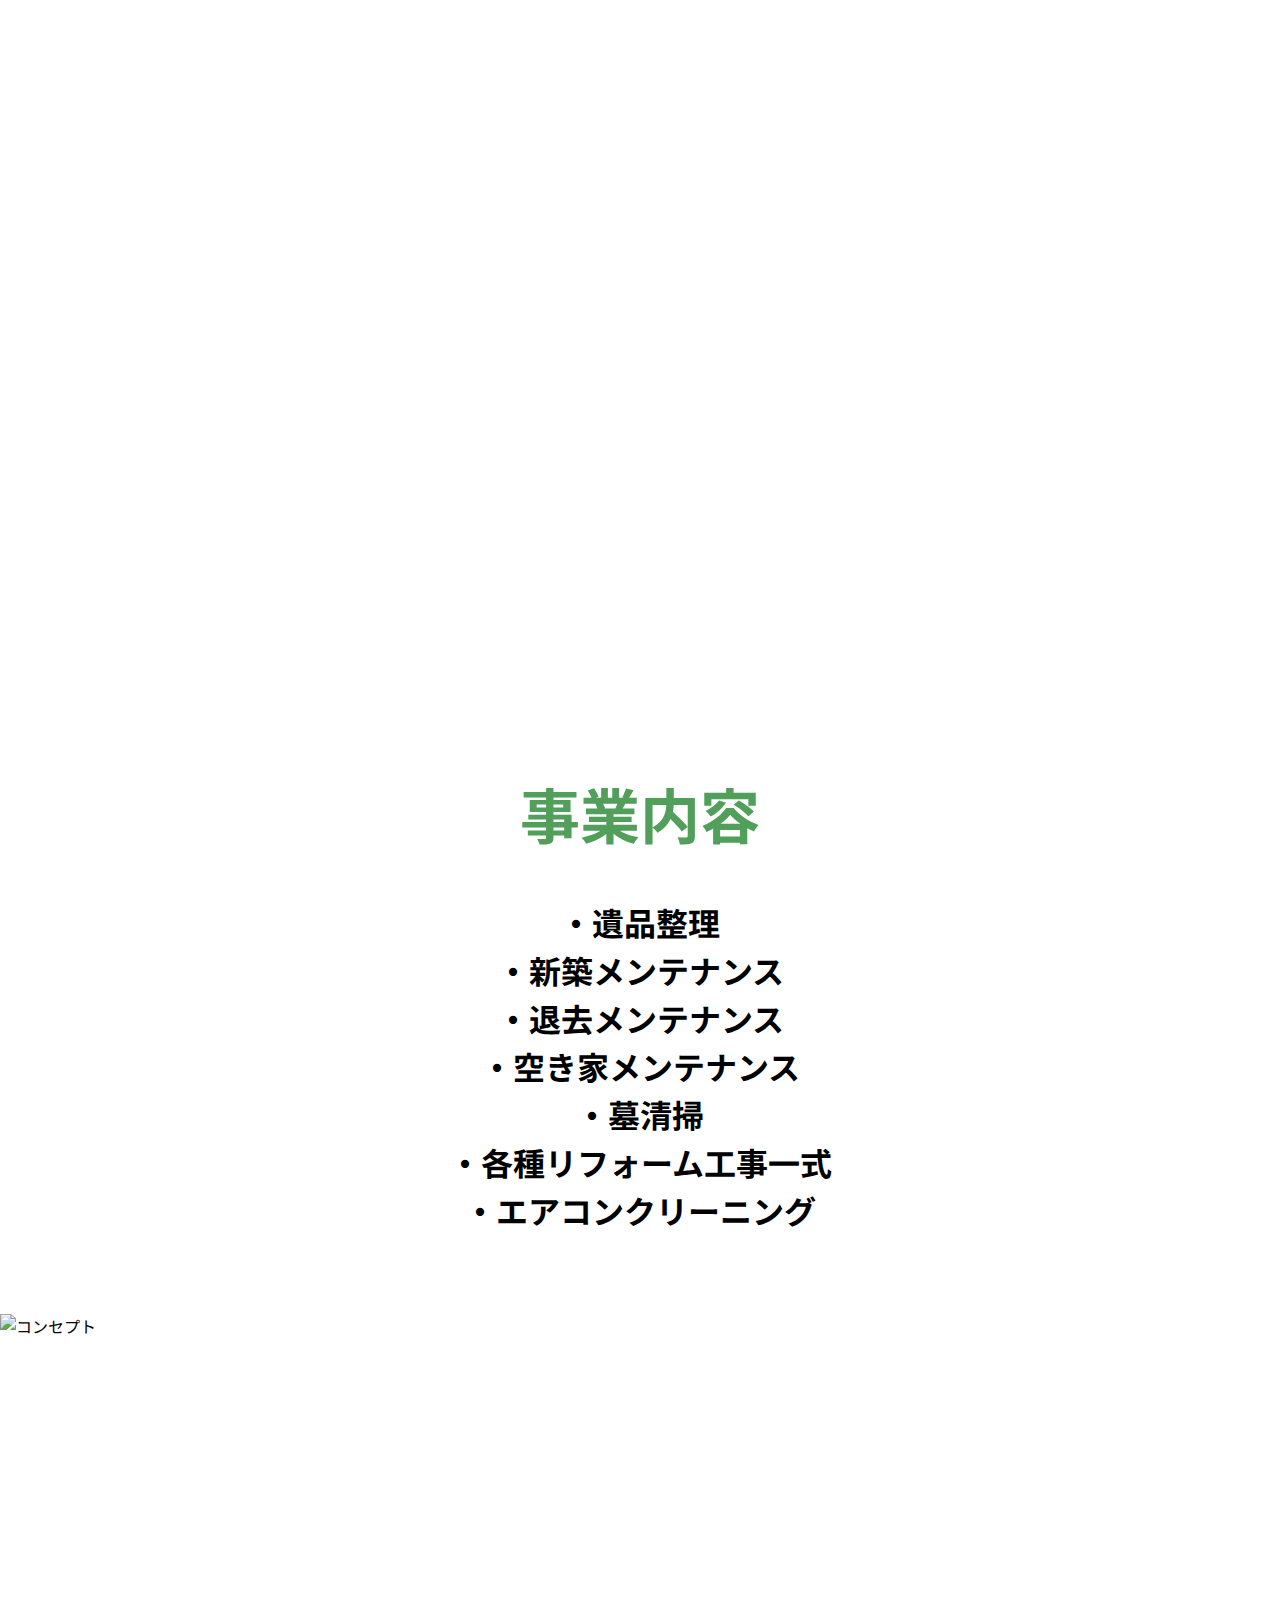
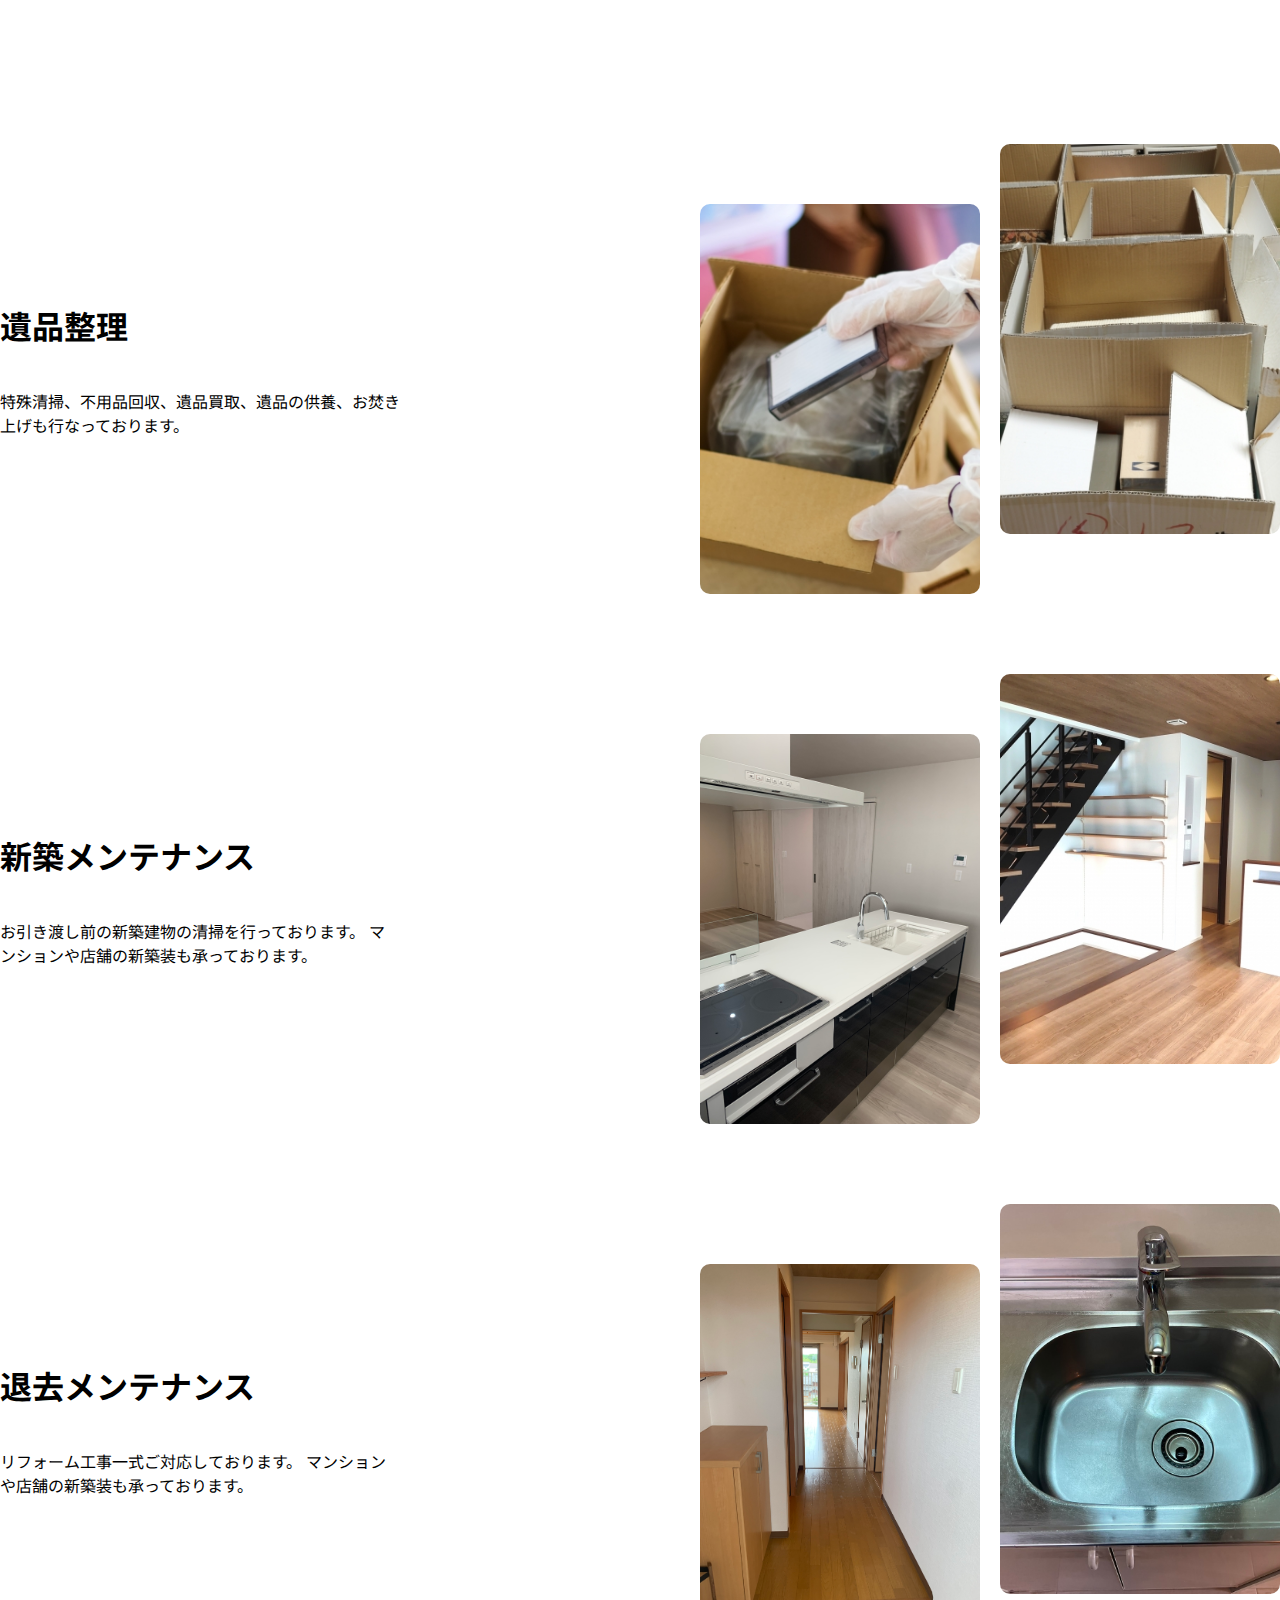
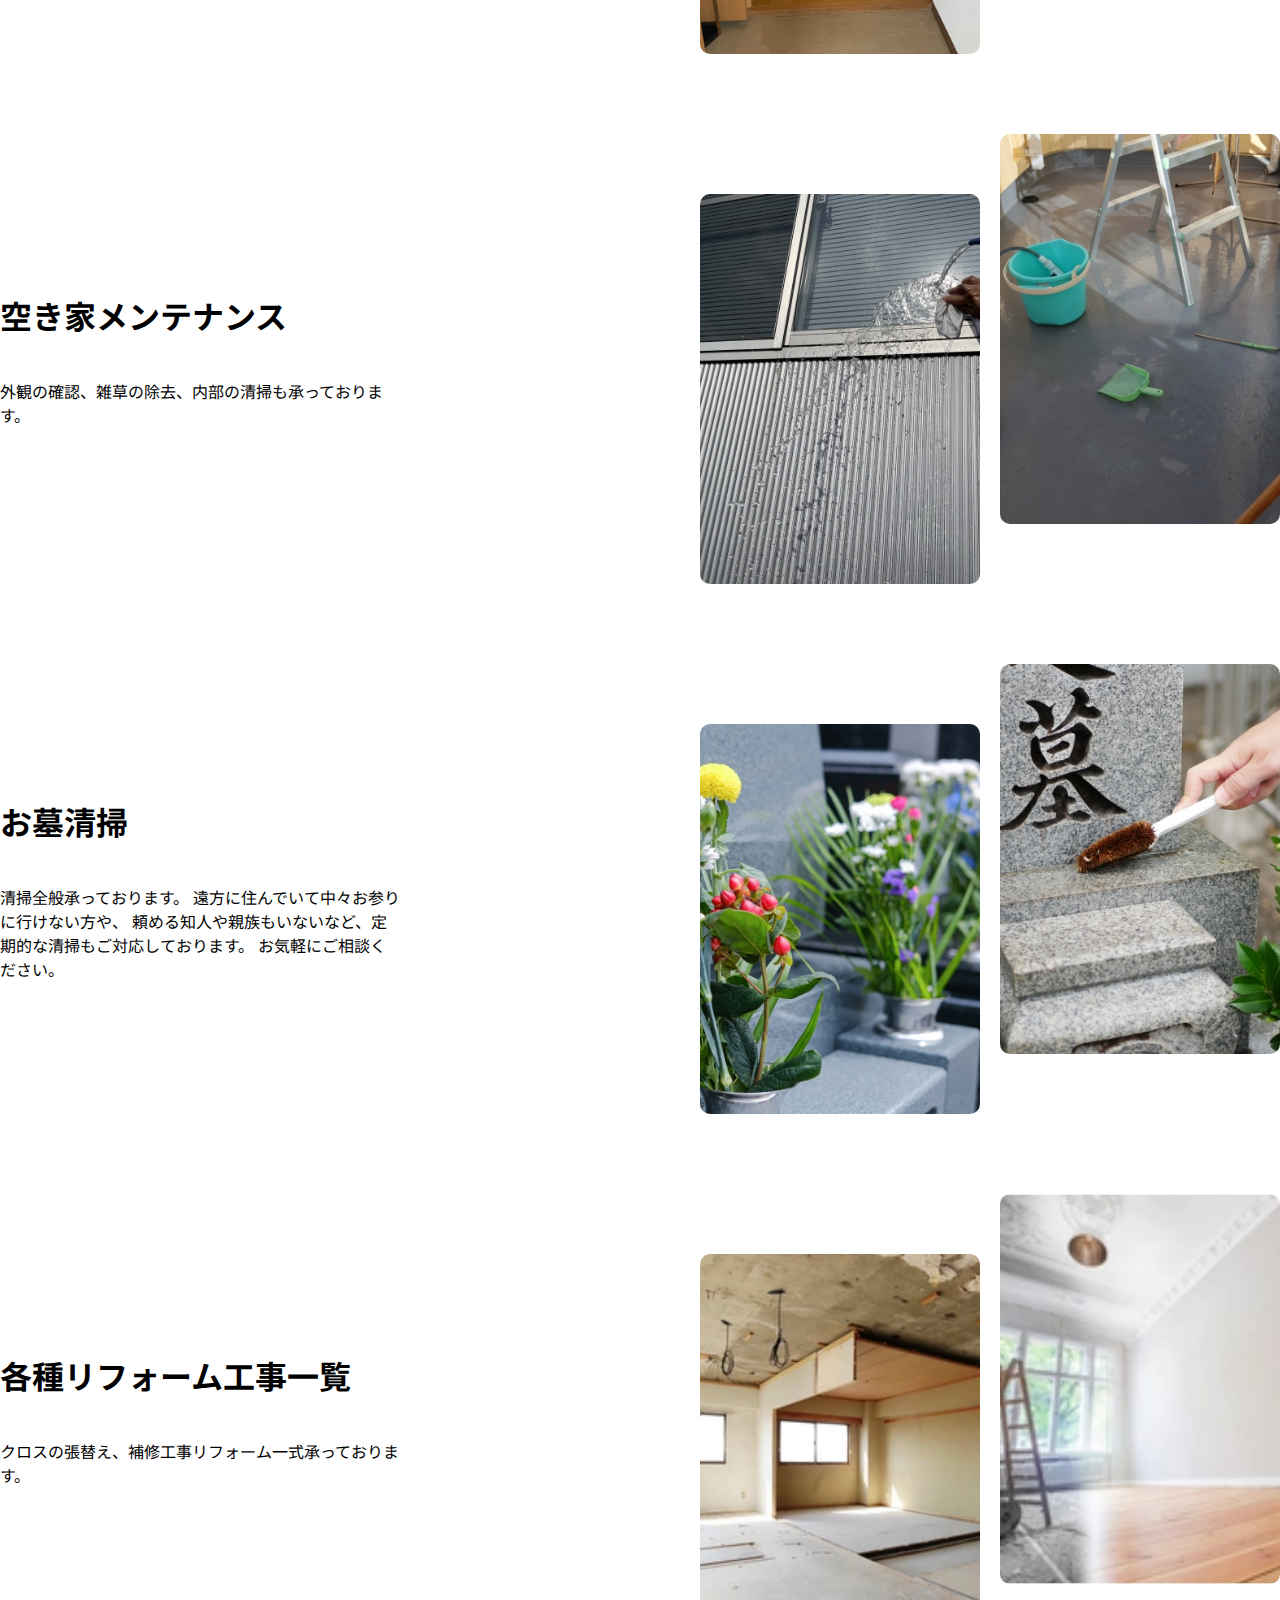
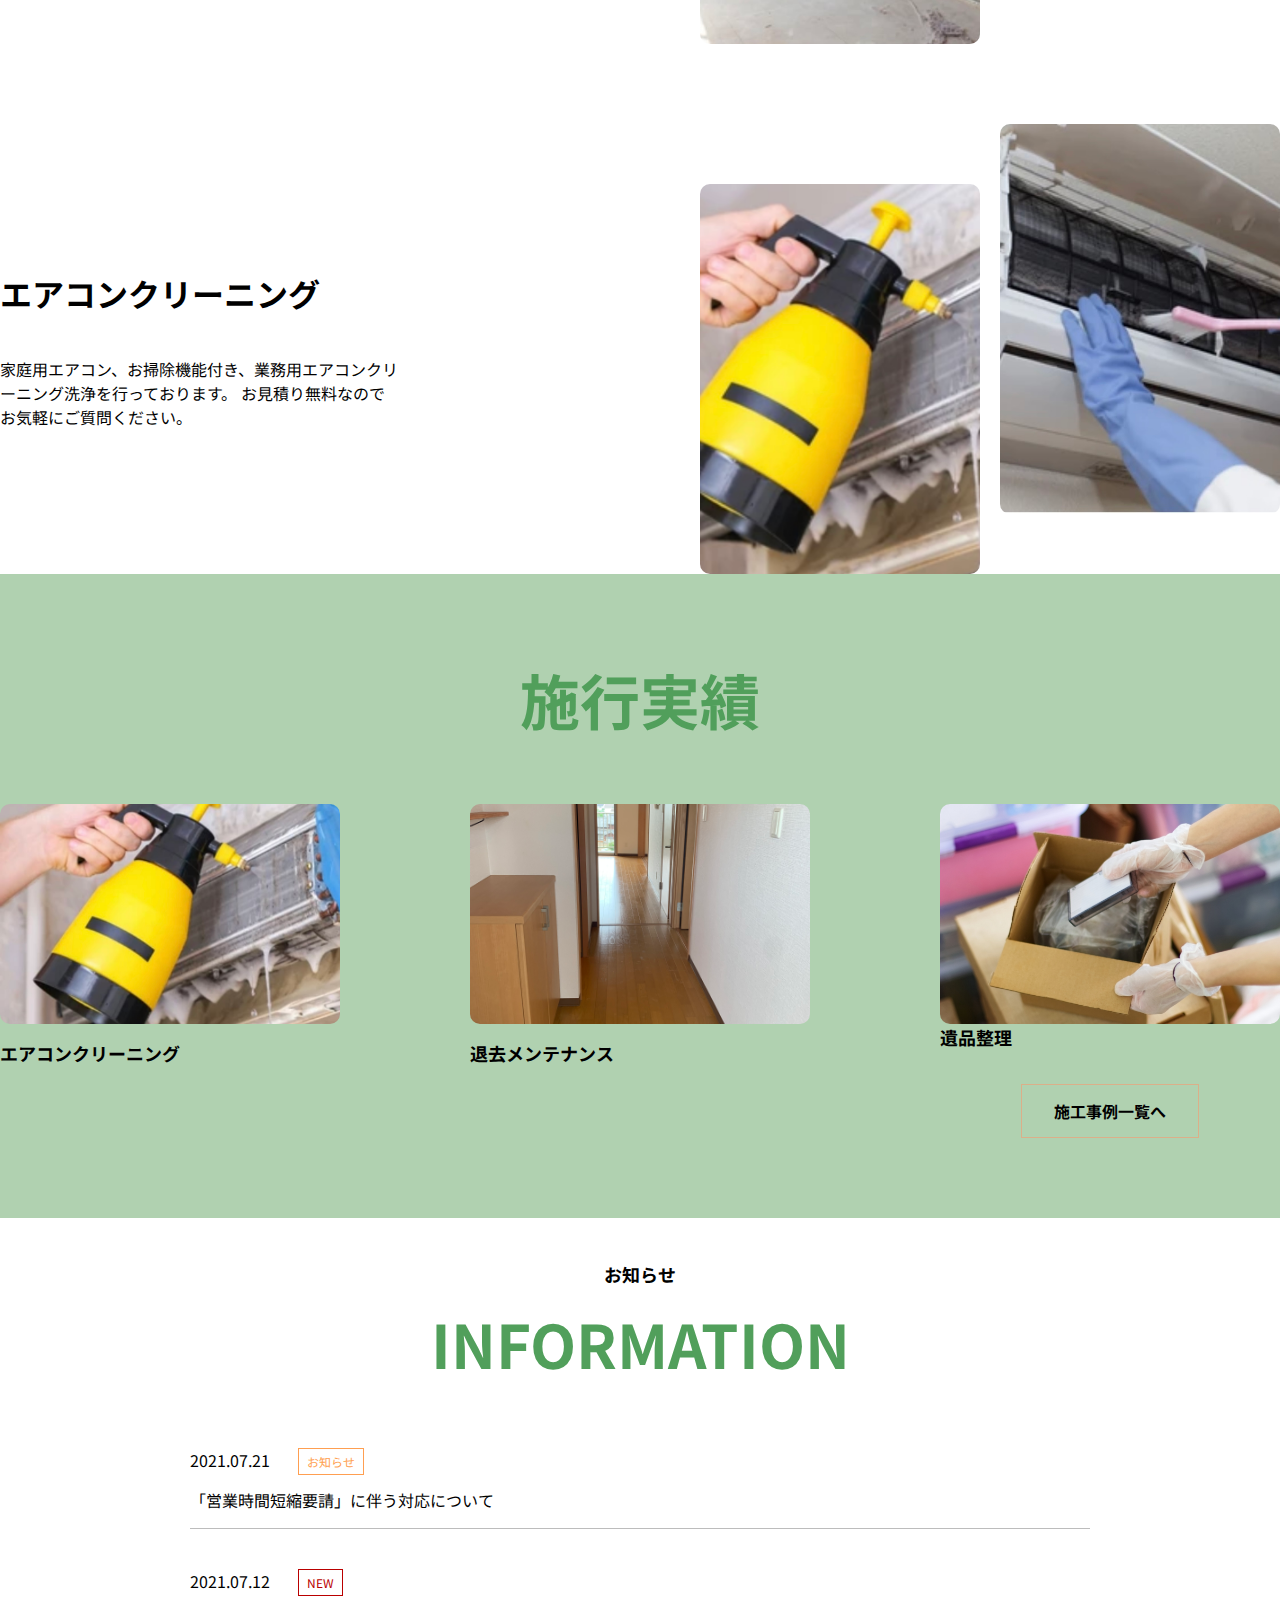
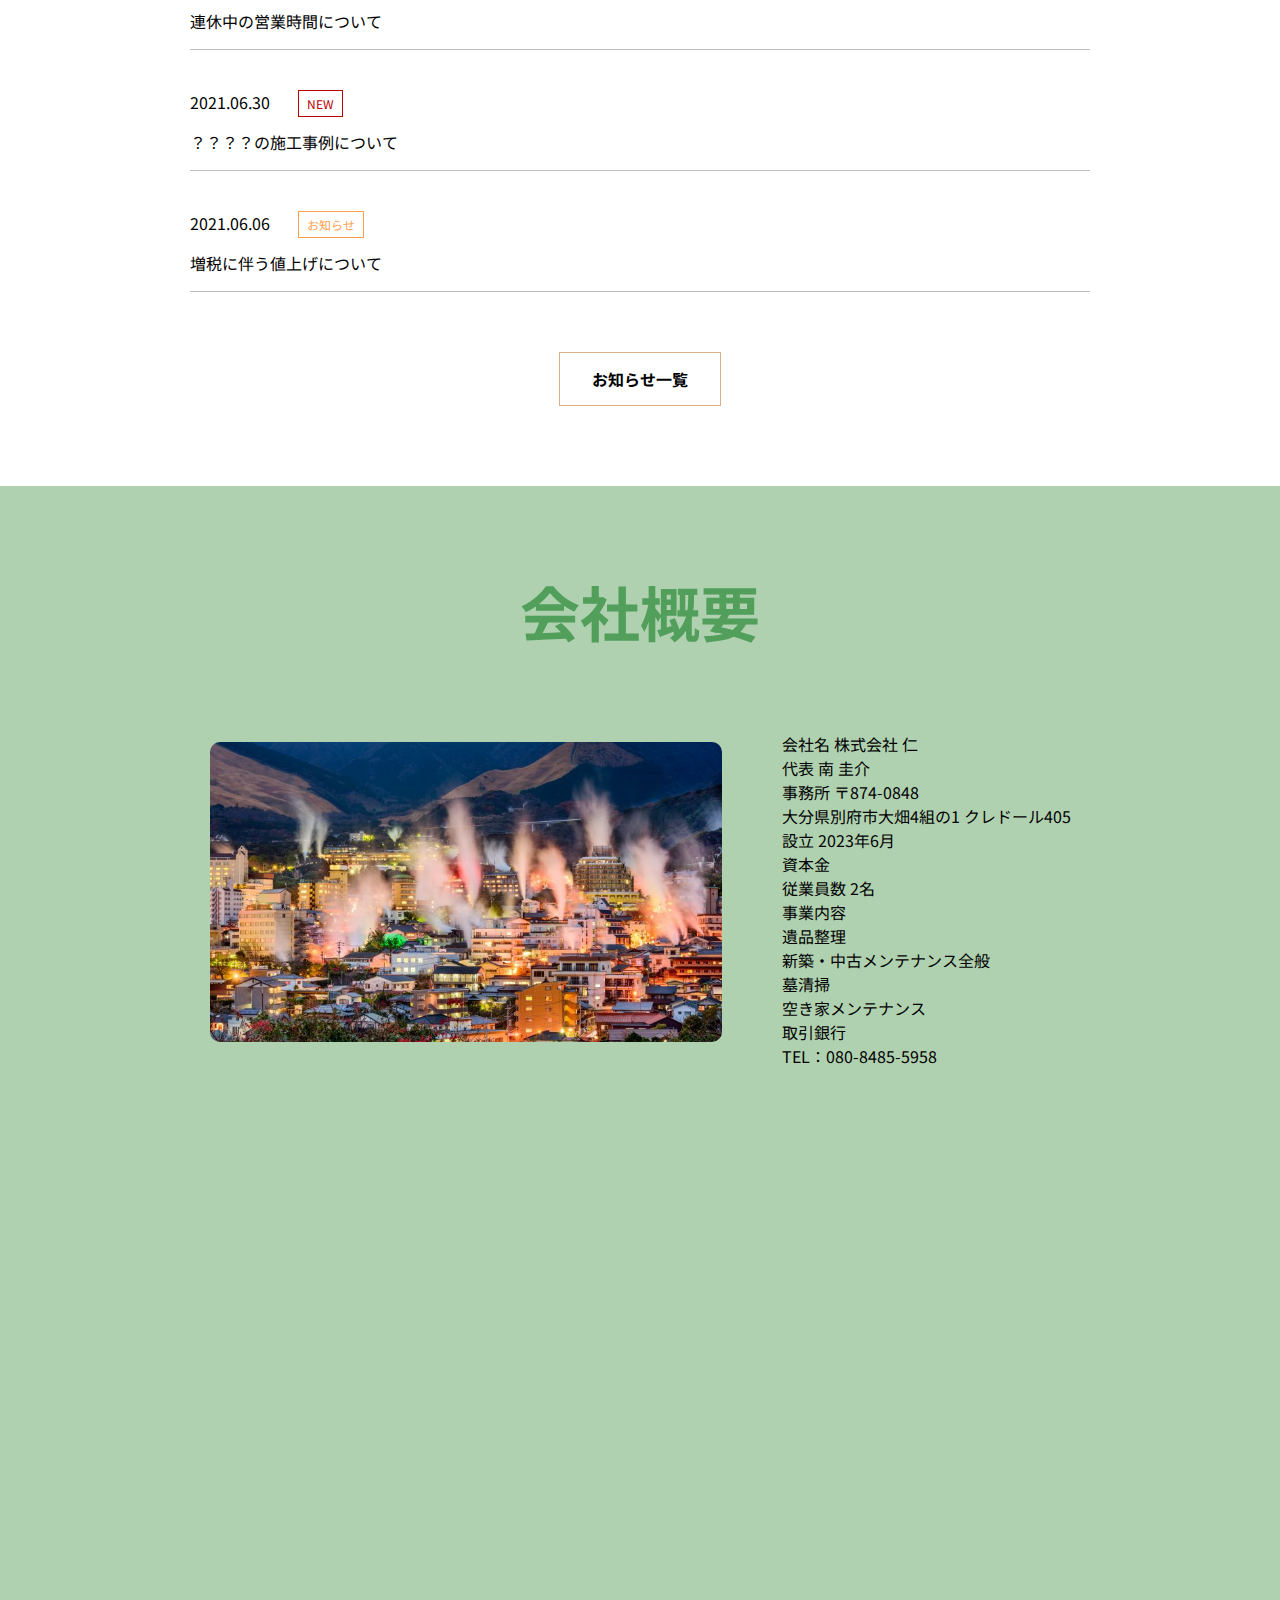
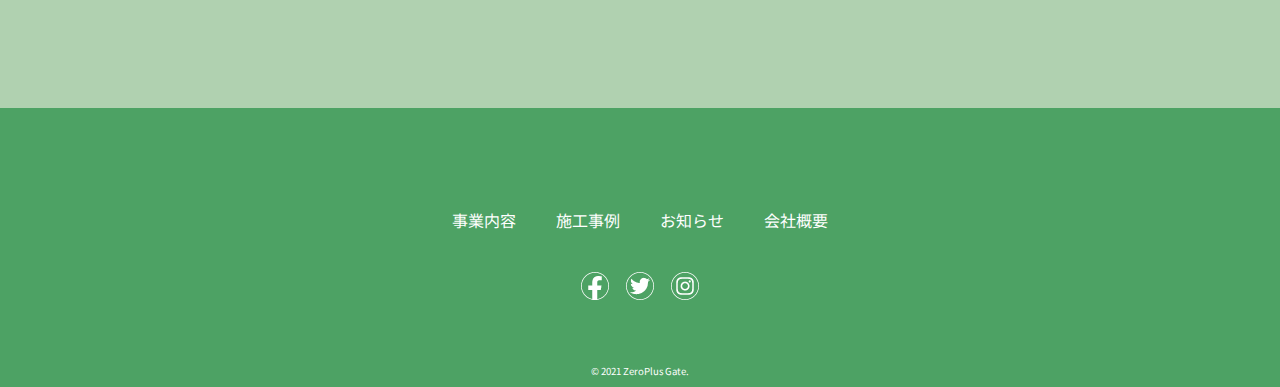
==== src/index.html @ fc3b7379 "Add files via upload" ====
<!DOCTYPE html>
<html lang="ja">
<head>
    <meta charset="UTF-8">
    <title>鷲司さん | HP</title>
    <meta name="description" content="HPnotataki">
    <link rel="stylesheet" href="css/reset.css">
    <link rel="preconnect" href="https://fonts.googleapis.com">
<link rel="preconnect" href="https://fonts.gstatic.com" crossorigin>
<link href="https://fonts.googleapis.com/css2?family=Noto+Sans+JP:wght@400;700&display=swap" rel="stylesheet">
<link rel="stylesheet" href="css/style.css">
</head>
<body>
    <header class="header">
        <h1 class="header-logo">
            <a href="index.html" class="header-link">
                <!-- 会社ロゴ 画像-->
            </a>
        </h1>

        <nav class="header-nav">
            <ul class="header-nav-list">
                <li class="header-nav-item">
                    <a href="index.html#concept" class="header-nav-link">事業内容</a>
                </li>
                <li class="header-nav-item">
                    <a href="menu.html" class="header-nav-link">施行実績</a>
                </li>
                <li class="header-nav-item">
                    <a href="info.html" class="header-nav-link">お知らせ</a>
                </li>
                <li class="header-nav-item">
                    <a href="index.html#access" class="header-nav-link">会社概要</a>
                </li>
            </ul>
        </nav>

        <div class="icon">
            <ul class="icon-list">
                <li class="icon-item">
                    <a href="i" class="icon-link">
                        <img src="img/facebook_icon.png" alt="facebook">
                    </a>
                </li>
                <li class="icon-item">
                    <a href="" class="icon-link">
                        <img src="img/twitter_icon.png" alt="twitter">
                    </a>
                </li>
                <li class="icon-item">
                    <a href="" class="icon-link">
                        <img src="img/instagram_icon.png" alt="instagram">
                    </a>
                </li>
            </ul>
        </div>
    </header>
    <div class="kv __index">
        <!-- トップ画像上に文字を載せる項目 -->
        <div class="kv-copy">
        </div>
    </div>

    <main>
        <section id="concept" class="concept-section-wrap">
            <div class="section-inner">
                <h2 class="section-ttl __concept">事業内容</h2>
                <p class="concept-txt-main">
                    ・遺品整理<br>
                    ・新築メンテナンス<br>
                    ・退去メンテナンス<br>
                    ・空き家メンテナンス<br>
                    ・墓清掃<br>
                    ・各種リフォーム工事一式<br>
                    ・エアコンクリーニング<br>
                    
                </p>
                <!-- <p class="concept-txt-sub">
                    事業内容について事業内容について事業内容について<br>
                    事業内容について事業内容について事業内容について事業内容について<br>
                    事業内容について事業内容について事業内容について事業内容について<br>
                    事業内容について -->

            </div>

            <div class="concept-img-box">
                <img src="img/mainpic.jpg" alt="コンセプト" class="concept-img">
             </div>

             <div class="section-inner">
                <div class="concept-detail-wrap">
                    <div class="consept-detail-content">
                        <h3 class="concept-detail-ttl">
                            遺品整理
                        </h3>
                        <p class="concept-detail-txt">
                            特殊清掃、不用品回収、遺品買取、遺品の供養、お焚き上げも行なっております。
                        </p>
                    </div>

                    <div class="concept-detail-img-wrap">
                        <div class="concept-detail-img-box">
                            <img src="img/遺品整理.JPG" alt="コンセプトイメージ" class="concept-detail-img">
                        </div>
                        <div class="concept-detail-img-box">
                            <img src="img/遺品整理②.JPG" alt="コンセプトイメージ" class="concept-detail-img">
                        </div>
                    </div>
                </div>
             </div>
             <div class="section-inner">
                <div class="concept-detail-wrap">
                    <div class="consept-detail-content">
                        <h3 class="concept-detail-ttl">
                            新築メンテナンス
                        </h3>
                        <p class="concept-detail-txt">
                            お引き渡し前の新築建物の清掃を行っております。
                            マンションや店舗の新築装も承っております。
                        </p>
                    </div>

                    <div class="concept-detail-img-wrap">
                        <div class="concept-detail-img-box">
                            <img src="img/新築メンテ①.jpg" alt="コンセプトイメージ" class="concept-detail-img">
                        </div>
                        <div class="concept-detail-img-box">
                            <img src="img/新築メンテ②.JPG" alt="コンセプトイメージ" class="concept-detail-img">
                        </div>
                    </div>
                </div>
             </div>
             <div class="section-inner">
                <div class="concept-detail-wrap">
                    <div class="consept-detail-content">
                        <h3 class="concept-detail-ttl">
                            退去メンテナンス
                        </h3>
                        <p class="concept-detail-txt">
                            リフォーム工事一式ご対応しております。
                            マンションや店舗の新築装も承っております。
                        </p>
                    </div>

                    <div class="concept-detail-img-wrap">
                        <div class="concept-detail-img-box">
                            <img src="img/退去メンテナンス①.jpg" alt="コンセプトイメージ" class="concept-detail-img">
                        </div>
                        <div class="concept-detail-img-box">
                            <img src="img/退去メンテナンス②.JPG" alt="コンセプトイメージ" class="concept-detail-img">
                        </div>
                    </div>
                </div>
             </div>
             <div class="section-inner">
                <div class="concept-detail-wrap">
                    <div class="consept-detail-content">
                        <h3 class="concept-detail-ttl">
                            空き家メンテナンス
                        </h3>
                        <p class="concept-detail-txt">
                            外観の確認、雑草の除去、内部の清掃も承っております。
                        </p>
                    </div>

                    <div class="concept-detail-img-wrap">
                        <div class="concept-detail-img-box">
                            <img src="img/空き家メンテナンス①.JPG" alt="コンセプトイメージ" class="concept-detail-img">
                        </div>
                        <div class="concept-detail-img-box">
                            <img src="img/空き家メンテナンス②.JPG" alt="コンセプトイメージ" class="concept-detail-img">
                        </div>
                    </div>
                </div>
             </div>
            </section>
            <div class="section-inner">
               <div class="concept-detail-wrap">
                   <div class="consept-detail-content">
                       <h3 class="concept-detail-ttl">
                           お墓清掃
                       </h3>
                       <p class="concept-detail-txt">
                           清掃全般承っております。
                           遠方に住んでいて中々お参りに行けない方や、
                           頼める知人や親族もいないなど、定期的な清掃もご対応しております。
                           お気軽にご相談ください。
                       </p>
                   </div>

                   <div class="concept-detail-img-wrap">
                       <div class="concept-detail-img-box">
                           <img src="img/墓清掃①.JPG" alt="コンセプトイメージ" class="concept-detail-img">
                       </div>
                       <div class="concept-detail-img-box">
                           <img src="img/墓清掃②.JPG" alt="コンセプトイメージ" class="concept-detail-img">
                       </div>
                   </div>
               </div>
            </div>
            <div class="section-inner">
               <div class="concept-detail-wrap">
                   <div class="consept-detail-content">
                       <h3 class="concept-detail-ttl">
                           各種リフォーム工事一覧
                       </h3>
                       <p class="concept-detail-txt">
                           クロスの張替え、補修工事リフォーム一式承っております。
                       </p>
                   </div>

                   <div class="concept-detail-img-wrap">
                       <div class="concept-detail-img-box">
                           <img src="img/リフォーム工事①.jpg" alt="コンセプトイメージ" class="concept-detail-img">
                       </div>
                       <div class="concept-detail-img-box">
                           <img src="img/リフォーム工事②.jpg" alt="コンセプトイメージ" class="concept-detail-img">
                       </div>
                   </div>
               </div>
            </div>
            <div class="section-inner">
               <div class="concept-detail-wrap">
                   <div class="consept-detail-content">
                       <h3 class="concept-detail-ttl">
                           エアコンクリーニング
                       </h3>
                       <p class="concept-detail-txt">
                          家庭用エアコン、お掃除機能付き、業務用エアコンクリーニング洗浄を行っております。
                          お見積り無料なのでお気軽にご質問ください。
                       </p>
                   </div>

                   <div class="concept-detail-img-wrap">
                       <div class="concept-detail-img-box">
                           <img src="img/エアコンクリーニング①.jpg" alt="コンセプトイメージ" class="concept-detail-img">
                       </div>
                       <div class="concept-detail-img-box">
                           <img src="img/エアコンクリーニング②.jpg" alt="コンセプトイメージ" class="concept-detail-img">
                       </div>
                   </div>
               </div>
            </div>

        <section class="menu section-wrap">
            <div class="section-inner">
                <h2 class="section-ttl __menu">
                 施行実績   
                </h2>

                <div class="menu-wrap">
                    <div class="menu-item">
                        <div class="menu-img-box">
                            <img src="img/エアコンクリーニング①.jpg" alt="ドリップコーヒー" class="menu-img">
                        </div>
                        <div class="menu-content">
                            <p class="menu-txt">エアコンクリーニング</p>
                            <!-- <p class="menu-price"金額</p> -->
                        </div>
                    </div>
                    <div class="menu-item">
                        <div class="menu-img-box">
                            <img src="img/退去メンテナンス①.jpg" alt="外装塗装" class="menu-img">
                        </div>
                        <div class="menu-content">
                            <p class="menu-txt"> 退去メンテナンス</p>
                            <!-- <p class="menu-price"></p> -->
                        </div>
                    </div>
                    <div class="menu-item">
                        <div class="menu-img-box">
                            <img src="img/遺品整理.JPG" alt="モーニングセット" class="menu-img">
                            <p class="menu-txt"> 遺品整理</p>
                        </div>
                       
                <div class="btn">
                    <a href="menu.html" class="btn-link">施工事例一覧へ</a>
                </div>
            </div>
        </section>

        <section class="info section-wrap">
            <div class="section-inner-s">
                <h2 class="section-ttl __info">INFORMATION</h2>

                <ul class="info-list">
                    <li class="info-item">
                        <span class="info-date">2021.07.21</span>
                       <span class="info-tag __orange">お知らせ</span>
                       <p class="info-txt">
                        <a href="info-single.html" class="info-link">
                            「営業時間短縮要請」に伴う対応について
                        </a>
                       </p>
                    <li class="info-item">
                        <span class="info-date">2021.07.12</span>
                       <span class="info-tag __red">NEW</span>
                       <p class="info-txt">
                        <a href="info-single.html" class="info-link">
                            連休中の営業時間について
                        </a>
                       </p>
                    <li class="info-item">
                        <span class="info-date">2021.06.30</span>
                       <span class="info-tag __red">NEW</span>
                       <p class="info-txt">
                        <a href="info-single.html" class="info-link">
                            ？？？？の施工事例について
                        </a>
                       </p>
                    <li class="info-item">
                        <span class="info-date">2021.06.06</span>
                       <span class="info-tag __orange">お知らせ</span>
                       <p class="info-txt">
                        <a href="info-single.html" class="info-link">
                            増税に伴う値上げについて
                        </a>
                       </p>
                    </li>
                </ul>
                <div class="btn">
                    <a href="info.html" class="btn-link">お知らせ一覧</a>
                </div>
            </div>
        </section>

        <section id="access" class="access section-wrap">
            <div class="section-inner">
                <h2 class="section-ttl __access">会社概要</h2>

                <div class="access-content">
                    <div class="access-content-img-box">
                        <img src="img/仁アクセス.jpeg" alt="お店の写真" class="access-content-img">
                    </div>

                    <div class="access-content-txt-box">
                        <div class="access-content-txt-logo-box">
                            <!-- <img src="img/logo-black.png" alt="ロゴ" class="access-content-txt-logo"> -->
                        </div>
                        
                        <p class="access-txt">会社名 株式会社 仁</p>
                        <p class="access-txt">代表 南 圭介</p>
                        <p class="access-txt">事務所 〒874-0848</p>
                        <p class="access-txt">大分県別府市大畑4組の1 クレドール405
                        </p>
                        <p class="access-txt">設立  2023年6月</p>
                        <p class="access-txt">資本金  </p>
                        <p class="access-txt">従業員数 2名  </p>
                        <p class="access-txt">事業内容<br>
                        遺品整理<br>
                        新築・中古メンテナンス全般<br>
                        墓清掃<br>
                        空き家メンテナンス<br>
                       </p>
                        <p class="access-txt">取引銀行 </p>
                        <p class="access-txt">TEL：080-8485-5958 </p>
                        
                    </div>
                </div>
            </div>
        </section>
        <section id="access" class="access section-wrap">
            <div class="access-map">
               <iframe src="https://www.google.com/maps/embed?pb=!1m18!1m12!1m3!1d3334.607546008294!2d131.4759823!3d33.3029288!2m3!1f0!2f0!3f0!3m2!1i1024!2i768!4f13.1!3m3!1m2!1s0x3546a7ac06915ccf%3A0x816a27a0abb5bf2b!2z44CSODc0LTA4NDgg5aSn5YiG55yM5Yil5bqc5biC5aSn55WR77yS4oiS77ySIOOCr-ODrOODieODvOODqw!5e0!3m2!1sja!2sjp!4v1677922017083!5m2!1sja!2sjp" width="100%" height="400" style="border:0;" allowfullscreen="" loading="lazy" referrerpolicy="no-referrer-when-downgrade"></iframe>
            </div>
        </section>
    </main>

    <footer class="footer">
        <div class="footer-logo-box">
            <!-- <img src="img/logo.png" alt="ロゴ" class="footer-logo"> -->
        </div>

        <ul class="footer-nav-list">
            <li class="footer-nav-item">
                <a href="index.html#concept" class="footernav-link">事業内容</a>
            </li>
            <li class="footer-nav-item">
                <a href="menu.html" class="footernav-link">施工事例</a>
            </li>
            <li class="footer-nav-item">
                <a href="info.html" class="footernav-link">お知らせ</a>
            </li>
            <li class="footer-nav-item">
                <a href="index.html#access" class="footernav-link">会社概要</a>
            </li>
        </ul>

        <div class="icon">
            <ul class="icon-list">
                <li class="icon-item">
                    <a href="i" class="icon-link">
                        <img src="img/facebook_icon.png" alt="facebook">
                    </a>
                </li>
                <li class="icon-item">
                    <a href="" class="icon-link">
                        <img src="img/twitter_icon.png" alt="twitter">
                    </a>
                </li>
                <li class="icon-item">
                    <a href="" class="icon-link">
                        <img src="img/instagram_icon.png" alt="instagram">
                    </a>
                </li>
            </ul>
        </div>

        <p class="footer-copy">
            <small>&copy; 2021 ZeroPlus Gate.</small>
        </p>
    </footer>

</body>
</html>
---- src/css/style.css ----
@charset "UTF-8";

body{
  font-family: 'Noto Sans JP', sans-serif;
  line-height: 1.5;
 
}

/* section */
.section-wrap{
  padding: 80px 0;
}
12
.section-inner{
  width: 1080px;
  margin: 0 auto;
 
}

.section-inner-s{
  width: 900px;
  margin: 0 auto;
}

.section-ttl{
  font-size: 60px;
  font-weight: bold;
  text-align: center;
  color:#519f5b ;
  position: relative;
}

.section-ttl.__concept::before{
  /* content: "コンセプト"; */
  color: #000;
  font-size: 18px;
  position: absolute;
  bottom: 100px;
  left: 50%;
  transform: translateX(-50%);
}

.section-ttl.__menu::before{
  /* content: ""; */
  color: #000;
  font-size: 18px;
  position: absolute;
  bottom: 100px;
  left: 50%;
  transform: translateX(-50%);
}
.section-ttl.__info::before{
  content: "お知らせ";
  color: #000;
  font-size: 18px;
  position: absolute;
  bottom: 100px;
  left: 50%;
  transform: translateX(-50%);
}
.section-ttl.__access::before{
  /* content: "アクセス"; */
  color: #000;
  font-size: 18px;
  position: absolute;
  bottom: 100px;
  left: 50%;
  transform: translateX(-50%);
}

/* btn */
.btn{
  margin-top: 60px;
  text-align: center;
}

.btn-link{
  display: inline-block;
  padding: 14px 32px;
  border:1px solid #DBAF89;
  font-weight: bold;

}

/* icon */
.icon-list{
  display: flex;
}

.icon-item + .icon-item{
  margin-left: 16px;
}



/* header */
.header{
  display: flex;
  justify-content: space-between;
  align-items: center;
  color: #fff;
  width: 90%;
  position: absolute;
  top: 40px;
  left: 5%;
  z-index: 100;
}

.header-logo{
  width: 160px;
}

.header-nav-list{
  display: flex;
}

.header-nav-item + .header-nav-item{
  margin-left: 40px;
}

/* kv */
.kv{
  width: 100%;
  position: relative;
}

.kv.__index{
  background-image: url(../img/mainpic.jpg);
  height: 768px;
  background-repeat: no-repeat;
  background-size: cover;
}
.kv.__menu{
  background-image: url(../img/menu_kv.jpg);
  height: 500px;
  background-repeat: no-repeat;
  background-size: cover;
}
.kv.__info{
  background-image: url(../img/info_kv.jpg);
  height: 500px;
  background-repeat: no-repeat;
  background-size: cover;
}

.kv-copy, .kv-detail{
  position: absolute;
  top: 50%;
  left: 50%;
  transform: translate(-50%, -50%);
}

.kv-detail .section-ttl{
  color: #fff;
}
.kv-detail .section-ttl::before{
  color: #fff;
}



/* concept */
.concept-txt-main{
  font-size: 32px;
  font-weight: bold;
  text-align: center;
  margin-top: 40px;
}

.concept-txt-sub{
  margin-top: 24px;
  text-align: center;
}

.concept-img-box{
  height: 350px;
  margin-top: 80px;
}

.consept-detail-content{
  width: 400px;
}

12
.concept-detail-ttl{
  font-size: 32px;
  font-weight: bold;
}

.concept-detail-txt{
  margin-top: 40px;
}

12
.concept-detail-img-box{
  width: 280px;
  height: 390px;
}

.concept-detail-img-box:nth-child(1){
  margin-top: 60px;
}
.concept-detail-img-box:nth-child(2){
  margin:0 0 60px 20px;
}

.concept-img{
  object-fit: cover;
  object-position: top;
}


.concept-detail-wrap{
  display: flex;
  justify-content: space-between;
  align-items: center;
  margin-top: 80px;
}
12
.concept-detail-img-wrap{
  display: flex;
  width: 580px;
}
12
.concept-detail-img{
  object-fit: cover;
  border-radius: 10px;
}


/* menu */
.menu{
  background-color: #b0d1b0;
}

.menu.__detail{
  background-color: #fff;
}

.menu-wrap{
  display: flex;
  justify-content: space-between;
  flex-wrap: wrap;
  margin-top: 60px;
}

.menu-item{
  width: 340px;
}

.menu-item:nth-of-type(n + 4){
  margin-top: 40px;
}

.menu-img-box{
  height: 220px;

}

.menu-img{
  object-fit: cover;
  border-radius: 10px;
}

.menu-content{
  margin-top: 16px;
}

.menu-txt{
  font-size: 18px;
  font-weight: bold;
}

.menu-price{
  margin-top: 8px;
}

/* info */
.info-item{
  border-bottom: 1px solid #BCBCBC;
}

.info-tag{
  margin-left: 24px;
  font-size: 12px;
  padding: 4px 8px;
}

.info-tag.__orange{
  border: 1px solid #FF9F51;
  color: #FF9F51;
}

.info-tag.__red{
  border: 1px solid #BA0000;
  color: #BA0000;
}

.info-txt{
  margin-top: 16px;
  padding-bottom: 16px;
}

.info-list{
  margin-top: 60px;
}

.info-list.__detail{
  margin-top: 0;
}

.info-item + .info-item{
  margin-top: 40px;
}

/* page-btn */
.page-btn-list{
  display: flex;
  justify-content: center;
  align-items: center;
  margin-top: 60px;
}

.page-btn-item {
  border: 1px solid #707070;
}

.page-btn-item + .page-btn-item{
  margin-left: 8px;
}

.page-btn-item.__current{
  border: none;
  background-color: #b0d1b0;
}

.page-btn-link{
  display: block;
  padding: 8px 16px;
}

/* info-single */
.info-single .info-tag{
  font-size: 16px;
}

.info-single .info-txt{
  font-size: 24px;
  font-weight: bold;
}

.info-single-head{
  border-bottom: 1px solid #BCBCBC;
}

.info-single-content p{
  margin-top: 24px;
}

.info-single-content img{
  margin-top: 40px;
  object-fit: cover;
  height: 560px;
  width: 100%;
}


/* accsess */

.access{
  background-color: #b0d1b0;
}

.access-content{
  display: flex;
  justify-content: center;
  align-items: center;
  margin-top: 60px;
}

.access-content-img-box{
  max-width: 512px;
  width: 100%;
  height: 300px;
}

.access-content-img{
 object-fit: cover;
 border-radius: 10px;
}

.access-content-txt-box{
  margin-left: 60px;
}

.access-content-txt-logo-box{
  width: 160px;
}

.access-txt:first-of-type{
  margin-top: 16px;
}

/* footer */

.footer{
  background-color: #4da264;
  color: #fff;
  padding-top: 60px;
}

.footer-logo-box{
  width: 160px;
  margin: 0 auto;
}

.footer-nav-list{
  display: flex;
  justify-content: center;
  margin-top: 40px;
}

.footer-nav-item + .footer-nav-item{
  margin-left: 40px;
}

.footer .icon-list{
  justify-content: center;
}

.footer .icon{
  margin-top: 40px;
}

.footer-copy{
  font-size: 12px;
  text-align: center;
  margin-top: 60px;
  padding-bottom: 8px;
}
12

.section-inner{
  width: 1080px;
  margin: 0 auto;
}

.concept-detail-ttl{
  font-size: 32px;
  font-weight: bold;
}

.concept-detail-img-box{
  width: 280px;
  height: 390px;
}

.concept-detail-img-wrap{
  display: flex;
  width: 580px;
}
.concept-detail-img{
  object-fit: cover;
  border-radius: 10px;
}
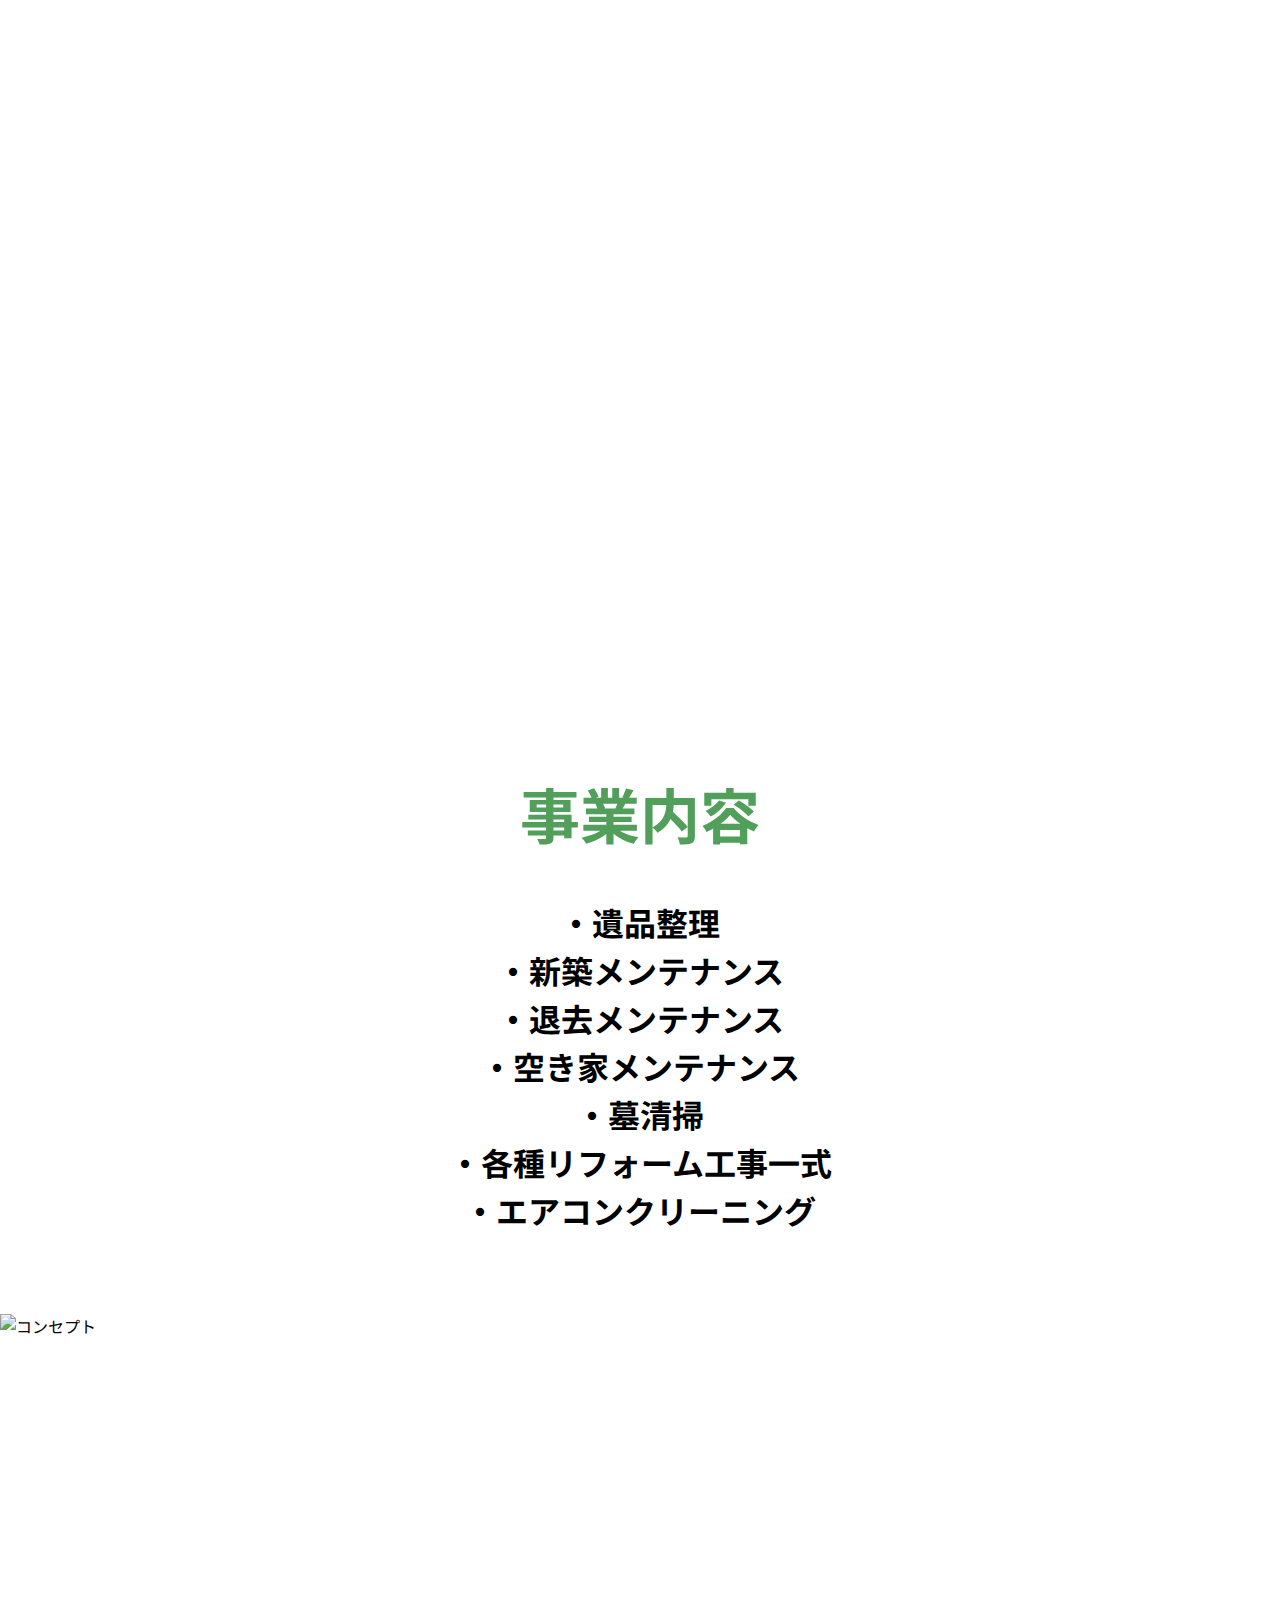
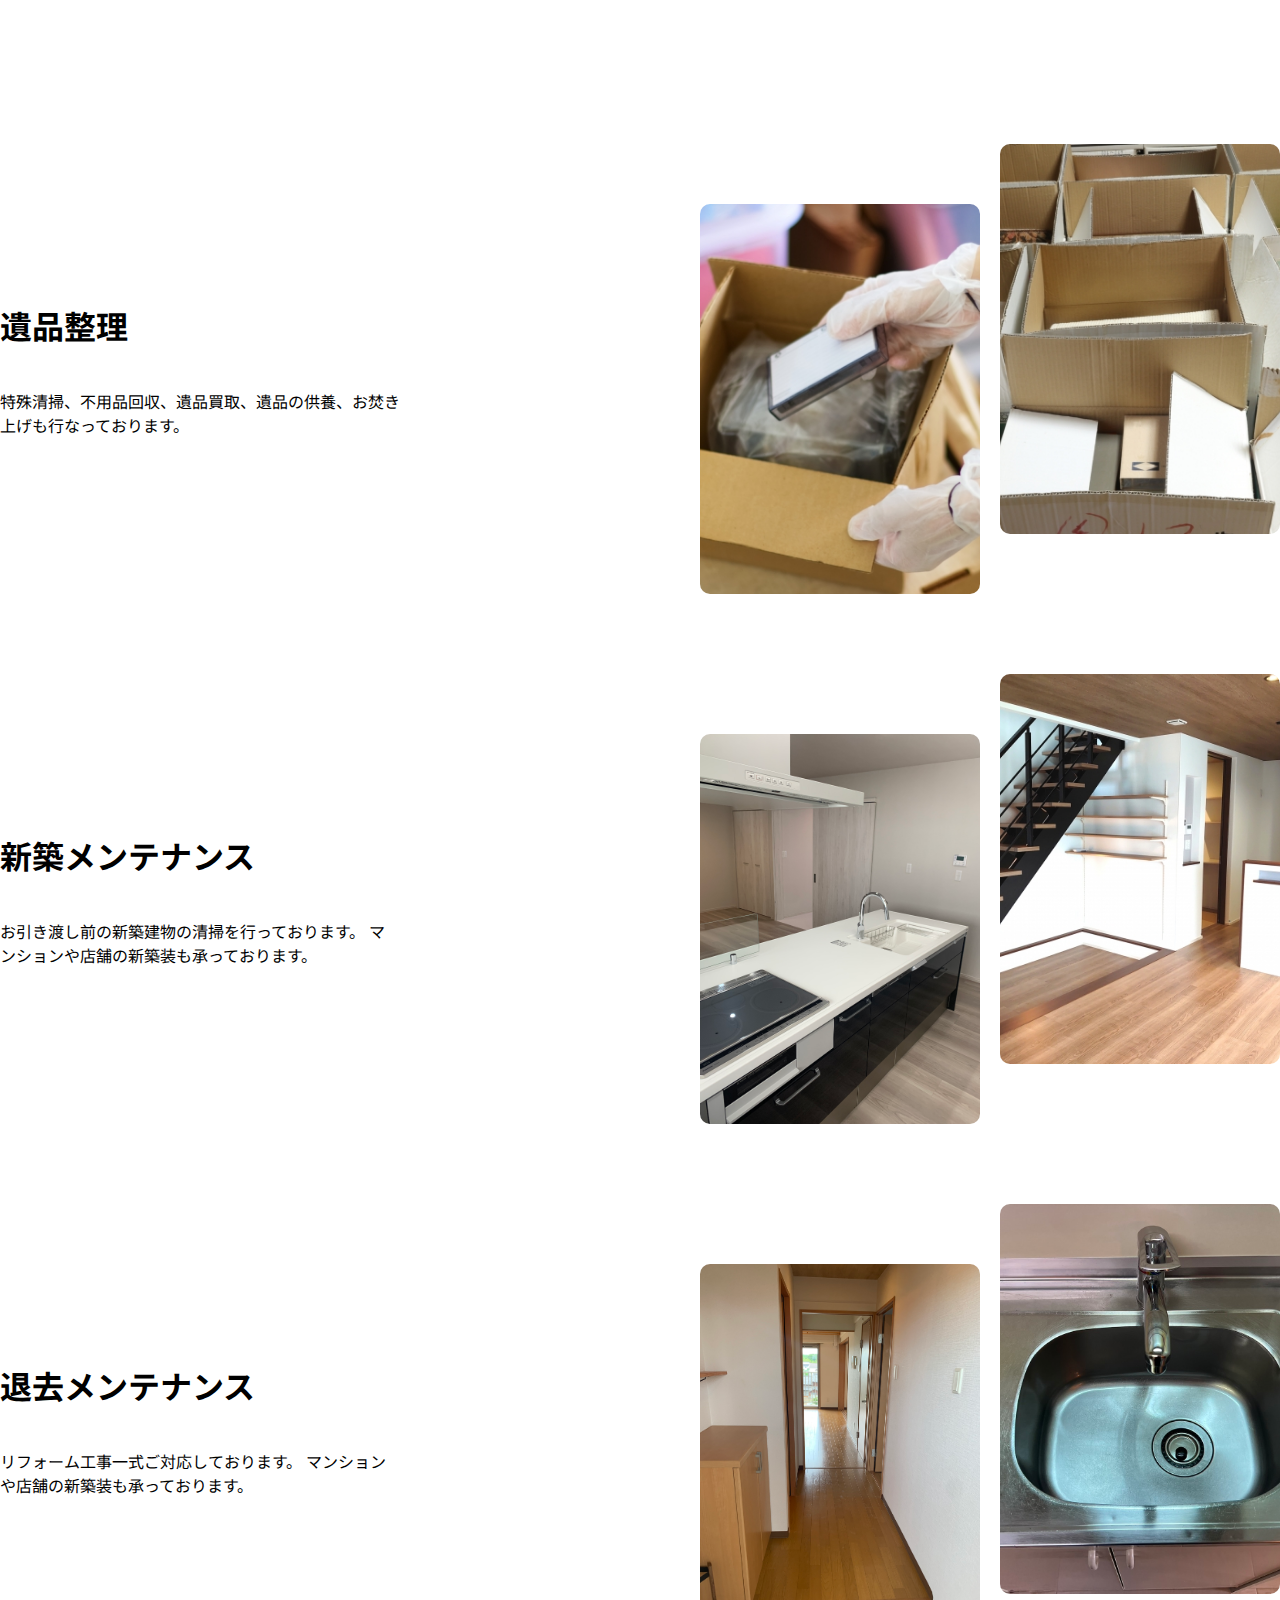
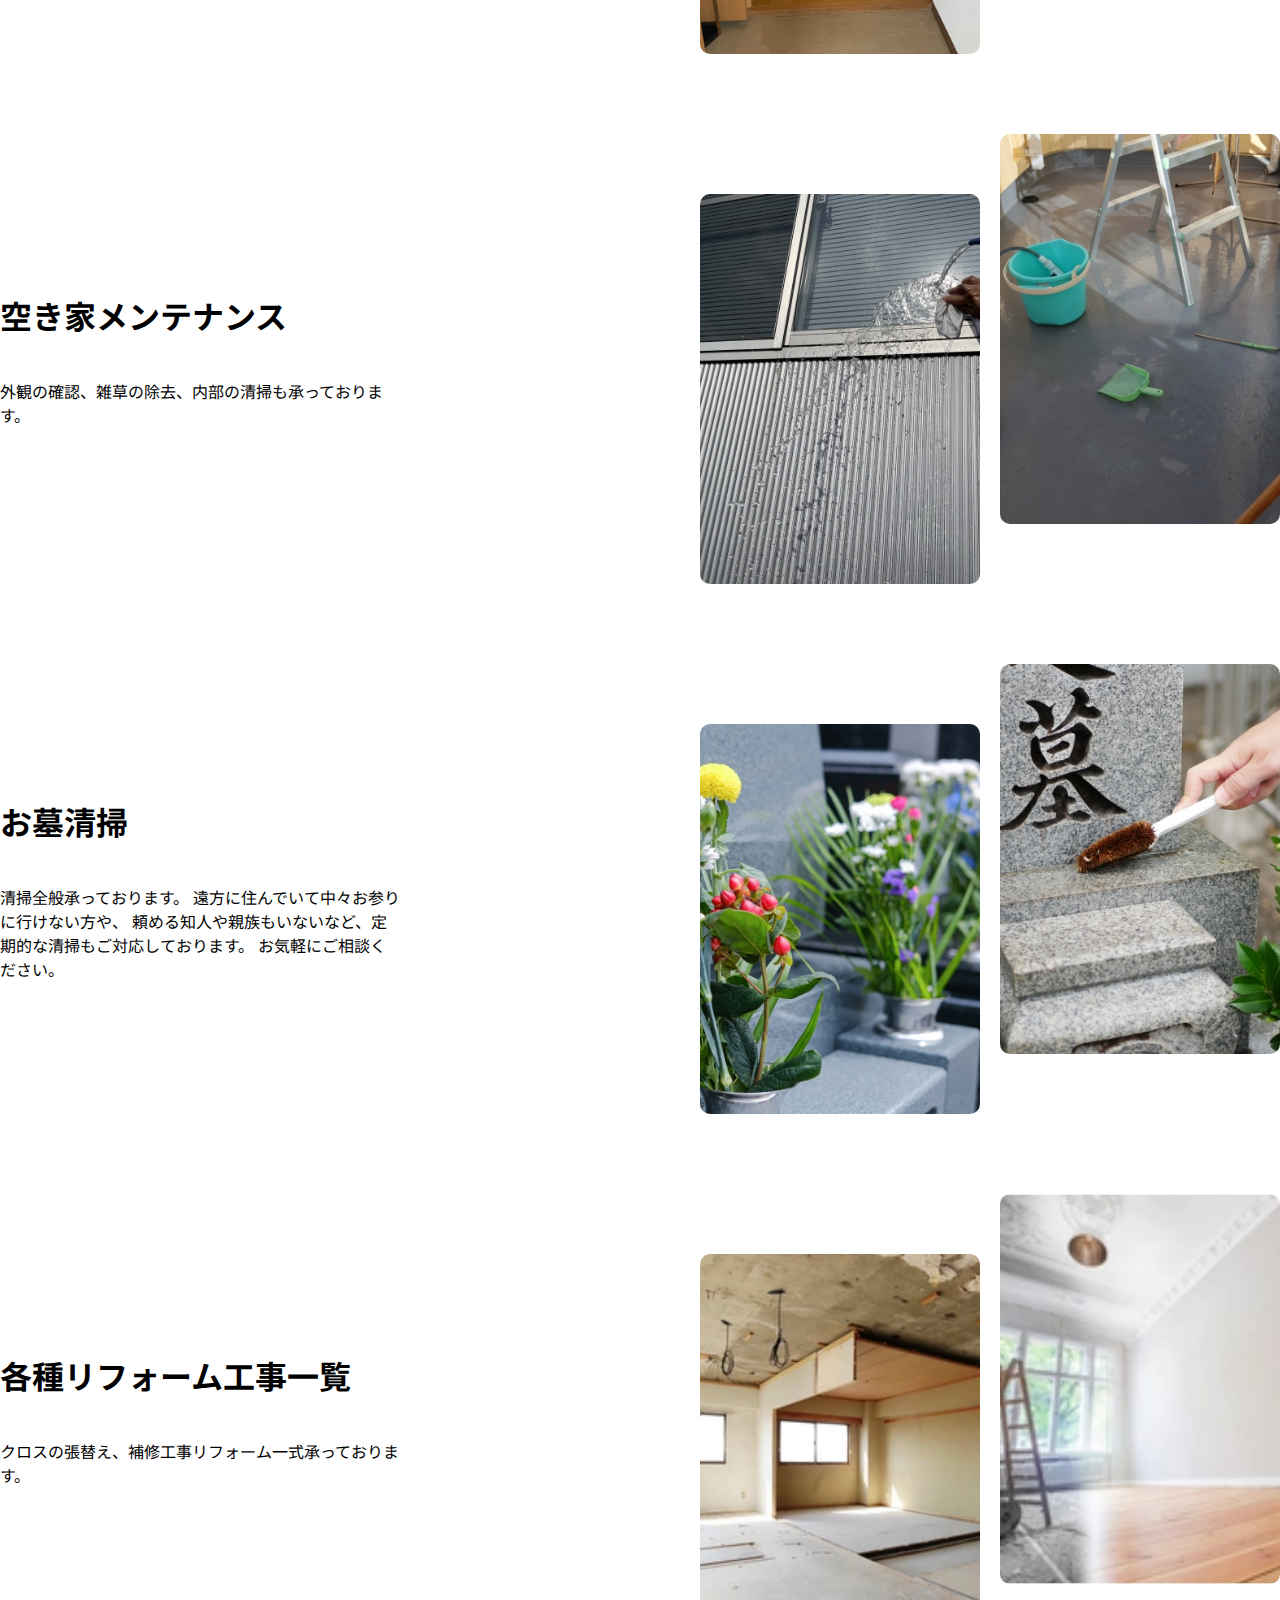
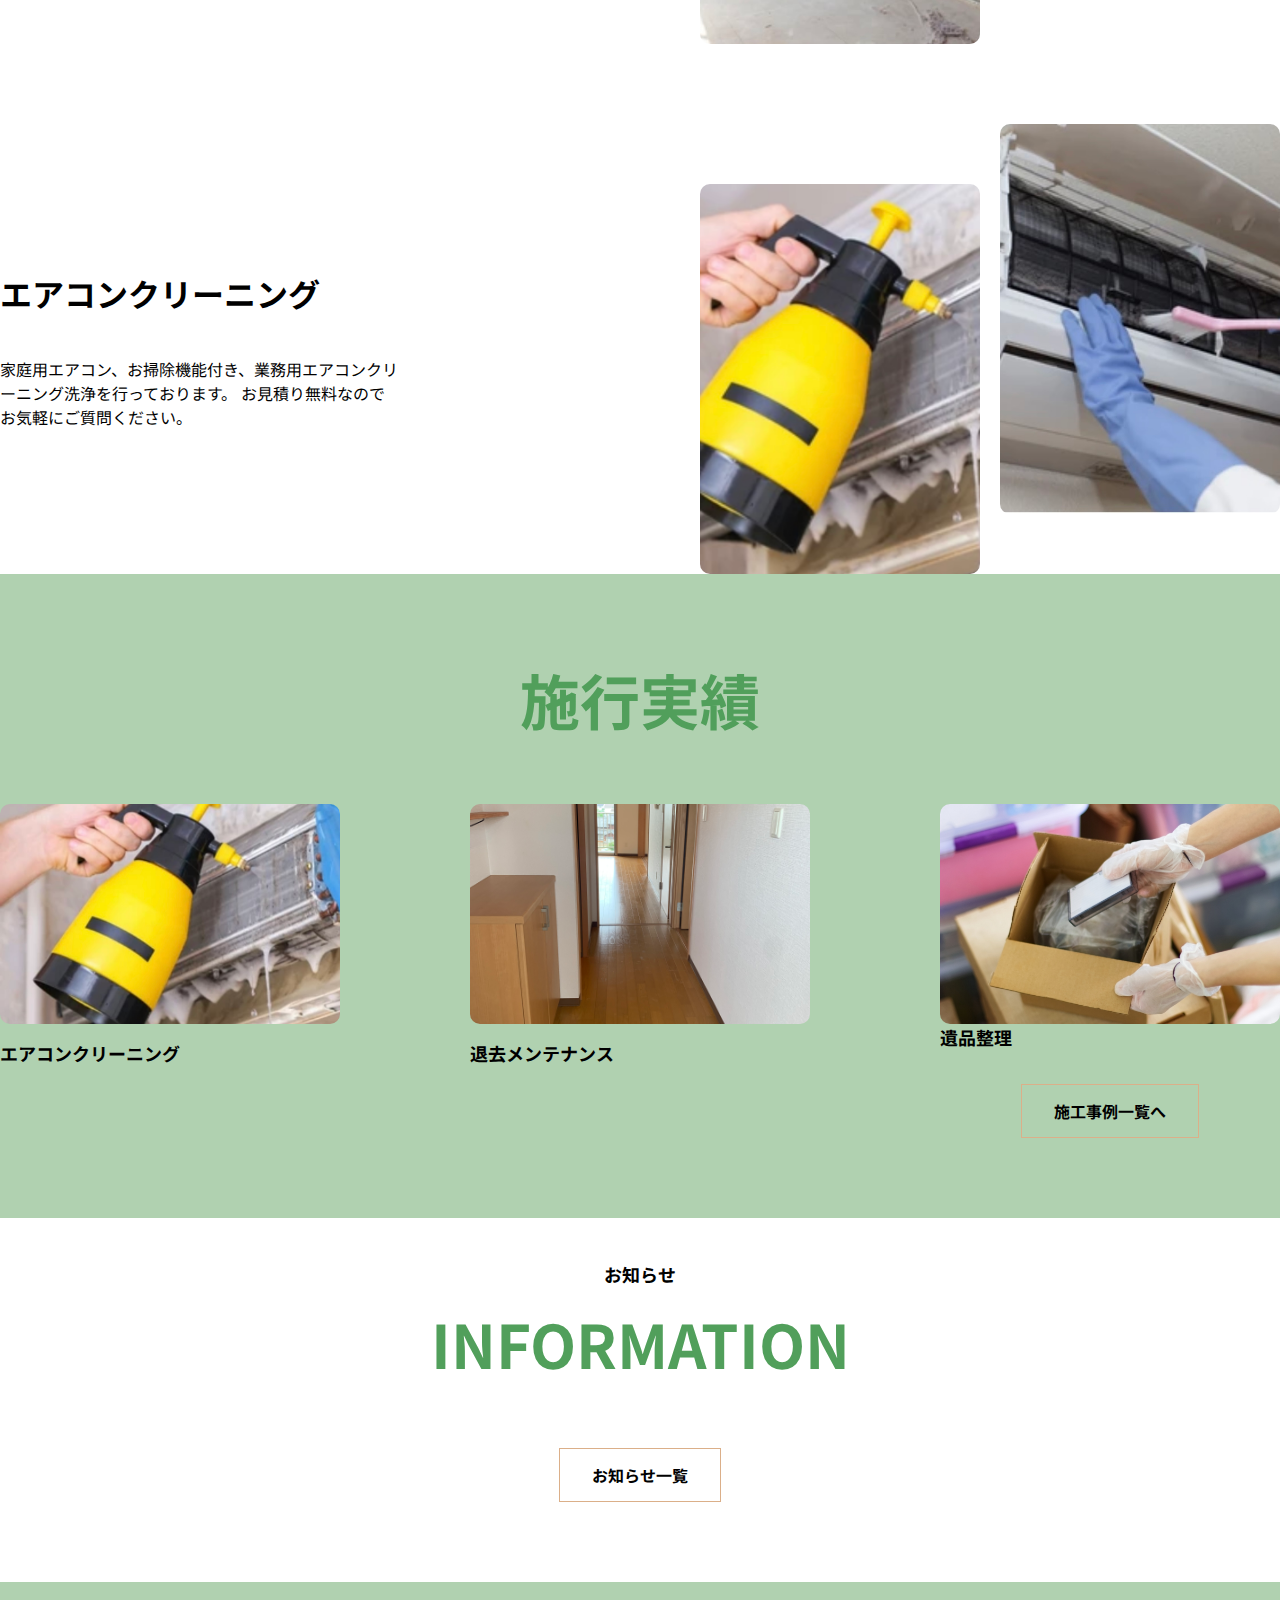
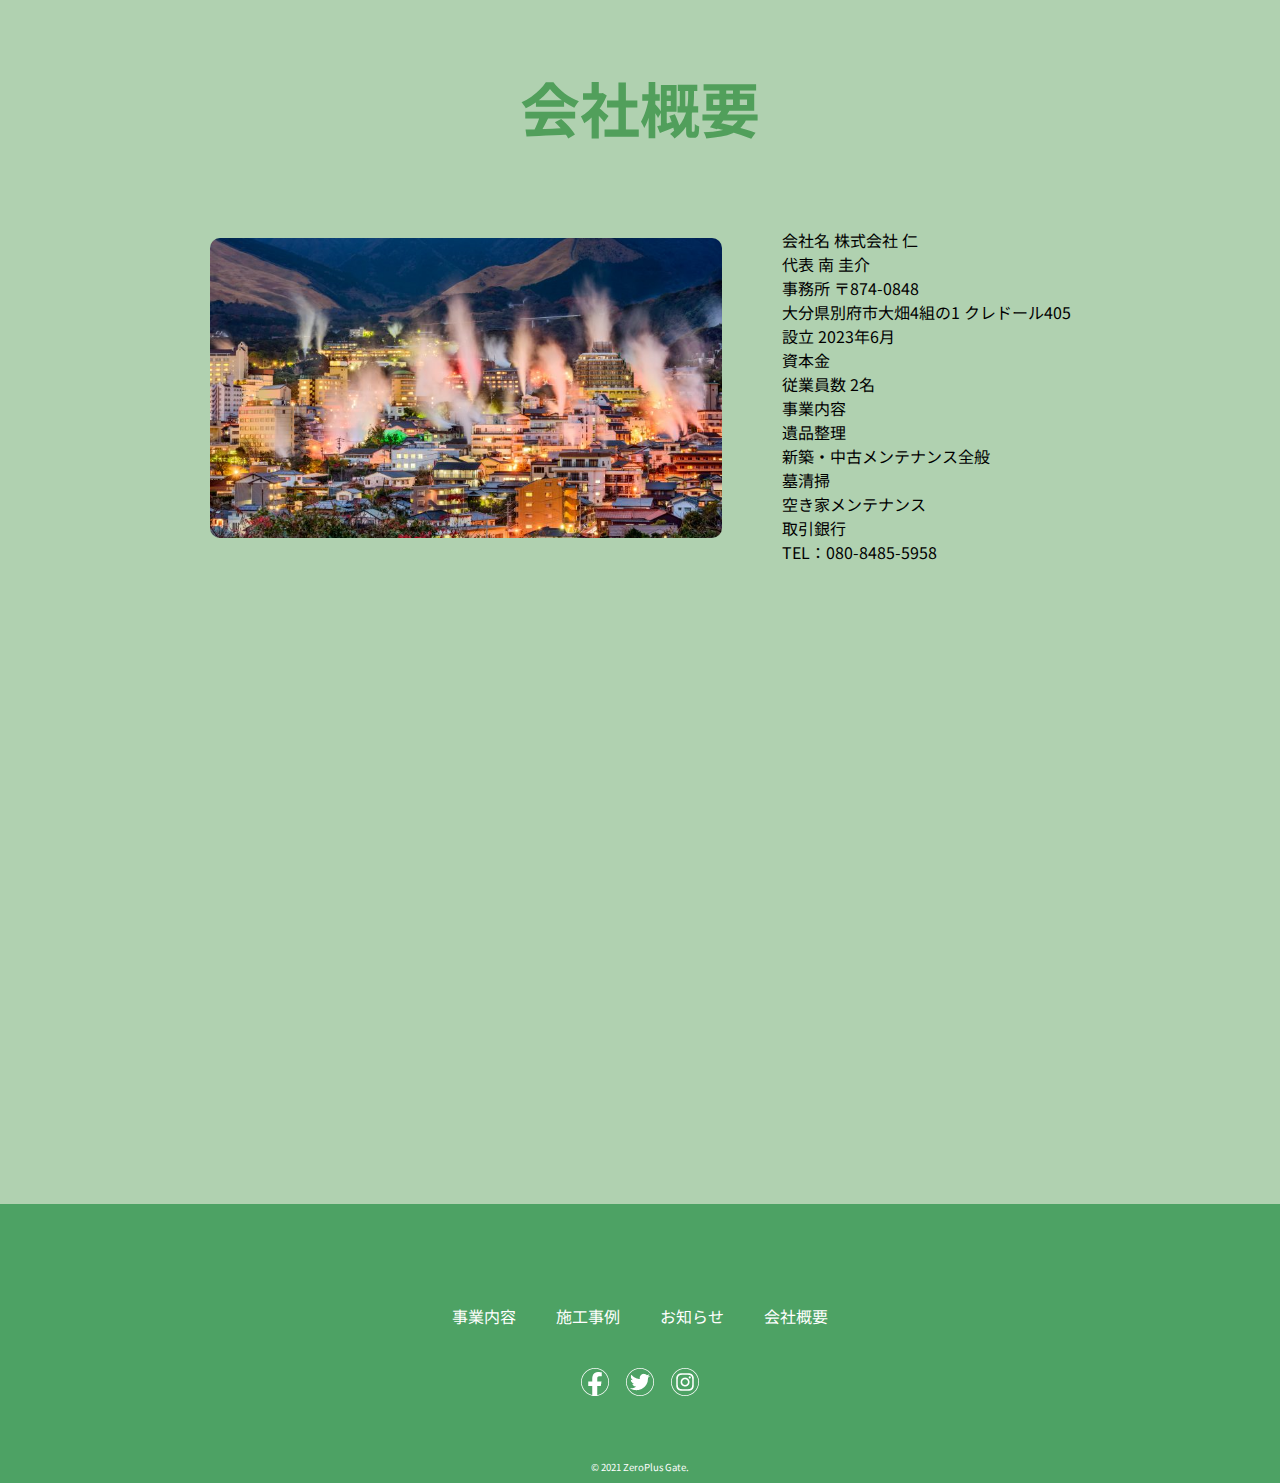
==== commit 59d979ad: "Add files via upload" ====
--- a/src/index.html
+++ b/src/index.html
@@ -2,7 +2,7 @@
 <html lang="ja">
 <head>
     <meta charset="UTF-8">
-    <title>鷲司さん | HP</title>
+    <title>株式会社　仁</title>
     <meta name="description" content="HPnotataki">
     <link rel="stylesheet" href="css/reset.css">
     <link rel="preconnect" href="https://fonts.googleapis.com">
@@ -283,7 +283,7 @@
             <div class="section-inner-s">
                 <h2 class="section-ttl __info">INFORMATION</h2>
 
-                <ul class="info-list">
+                <!-- <ul class="info-list">
                     <li class="info-item">
                         <span class="info-date">2021.07.21</span>
                        <span class="info-tag __orange">お知らせ</span>
@@ -317,7 +317,7 @@
                         </a>
                        </p>
                     </li>
-                </ul>
+                </ul> -->
                 <div class="btn">
                     <a href="info.html" class="btn-link">お知らせ一覧</a>
                 </div>
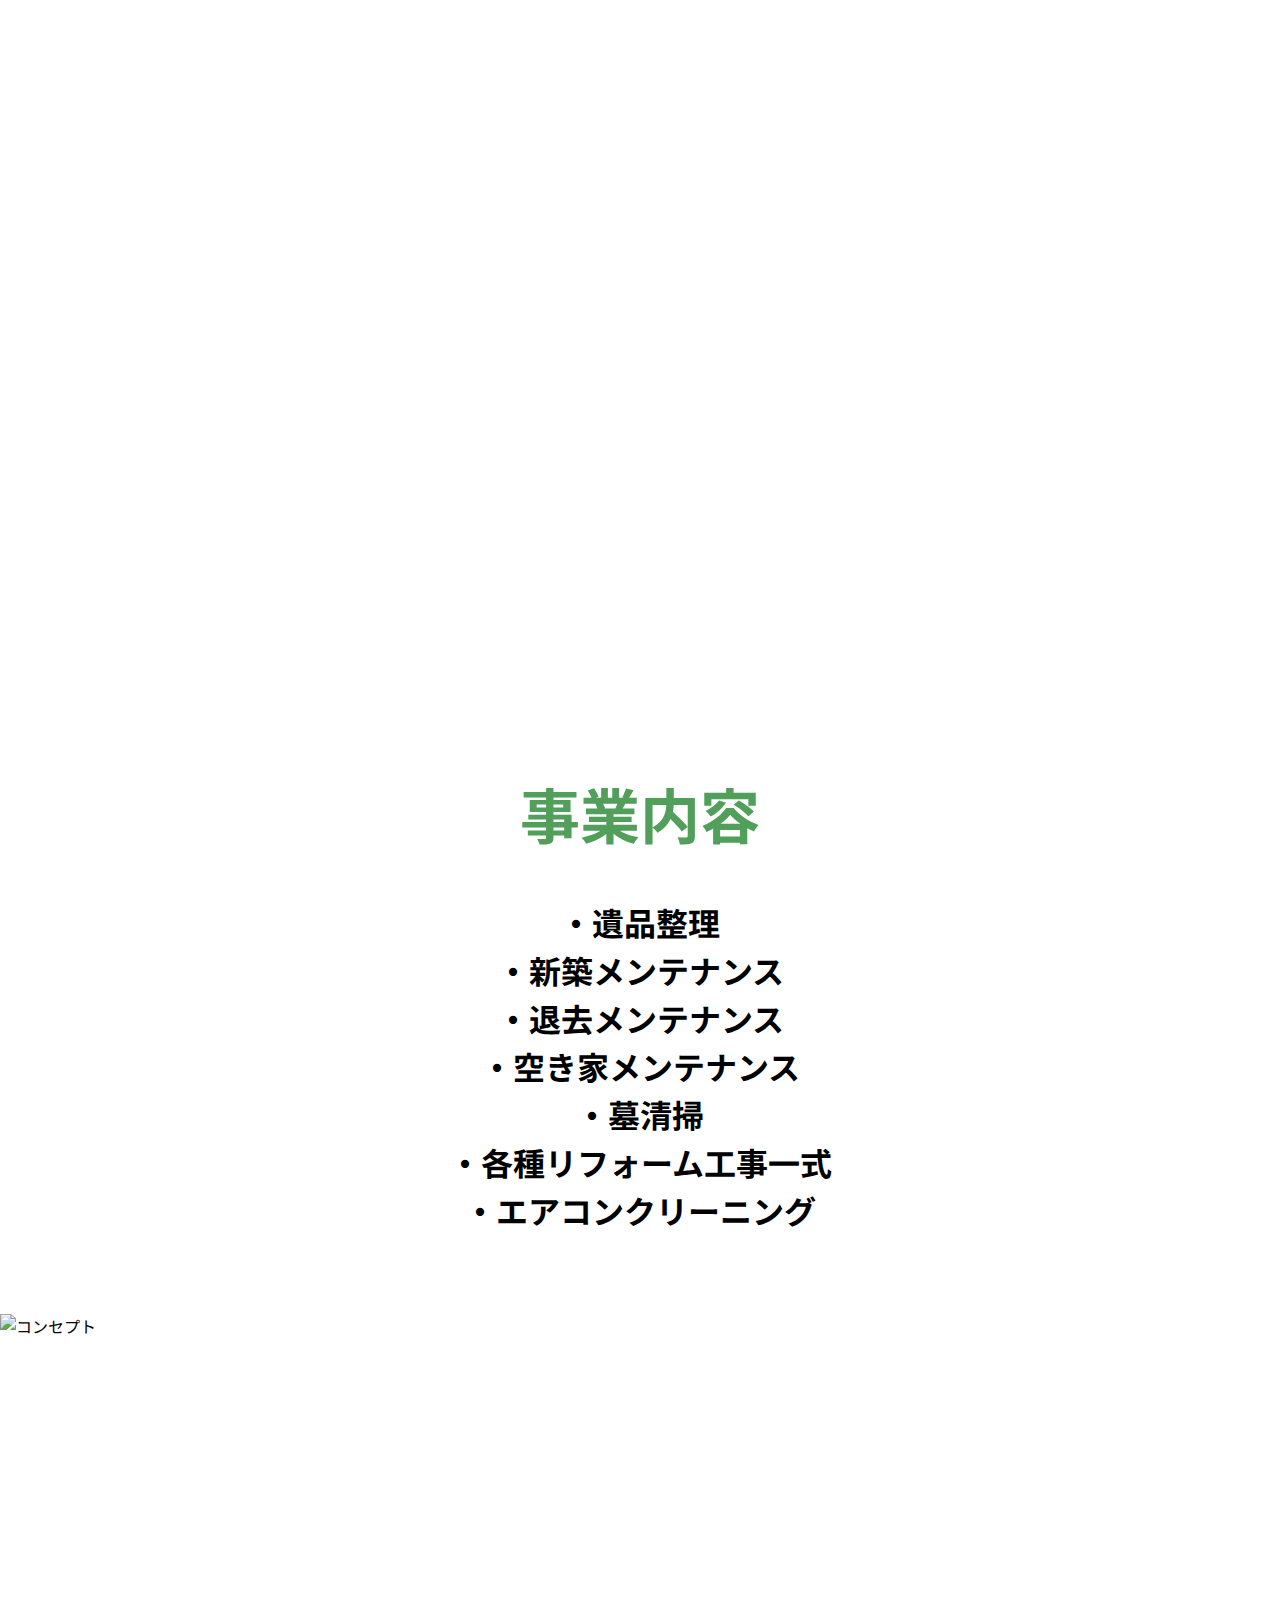
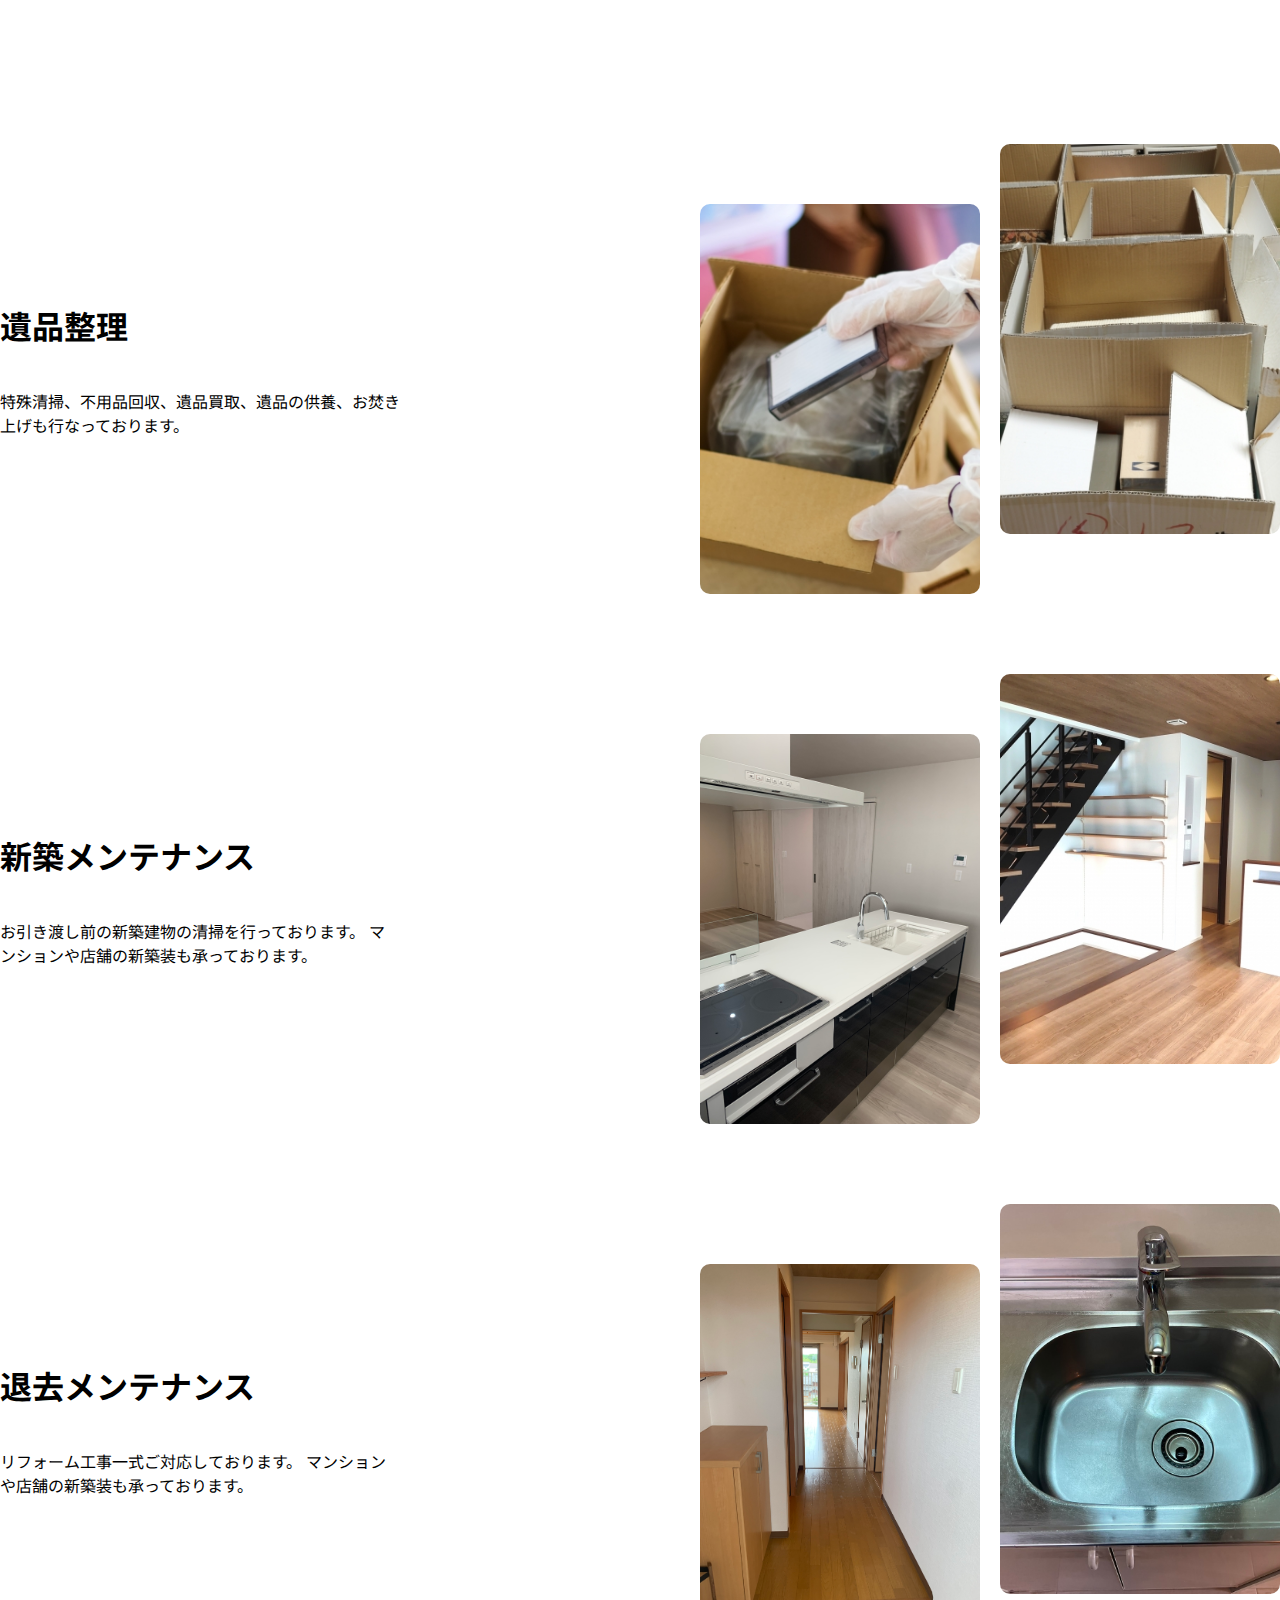
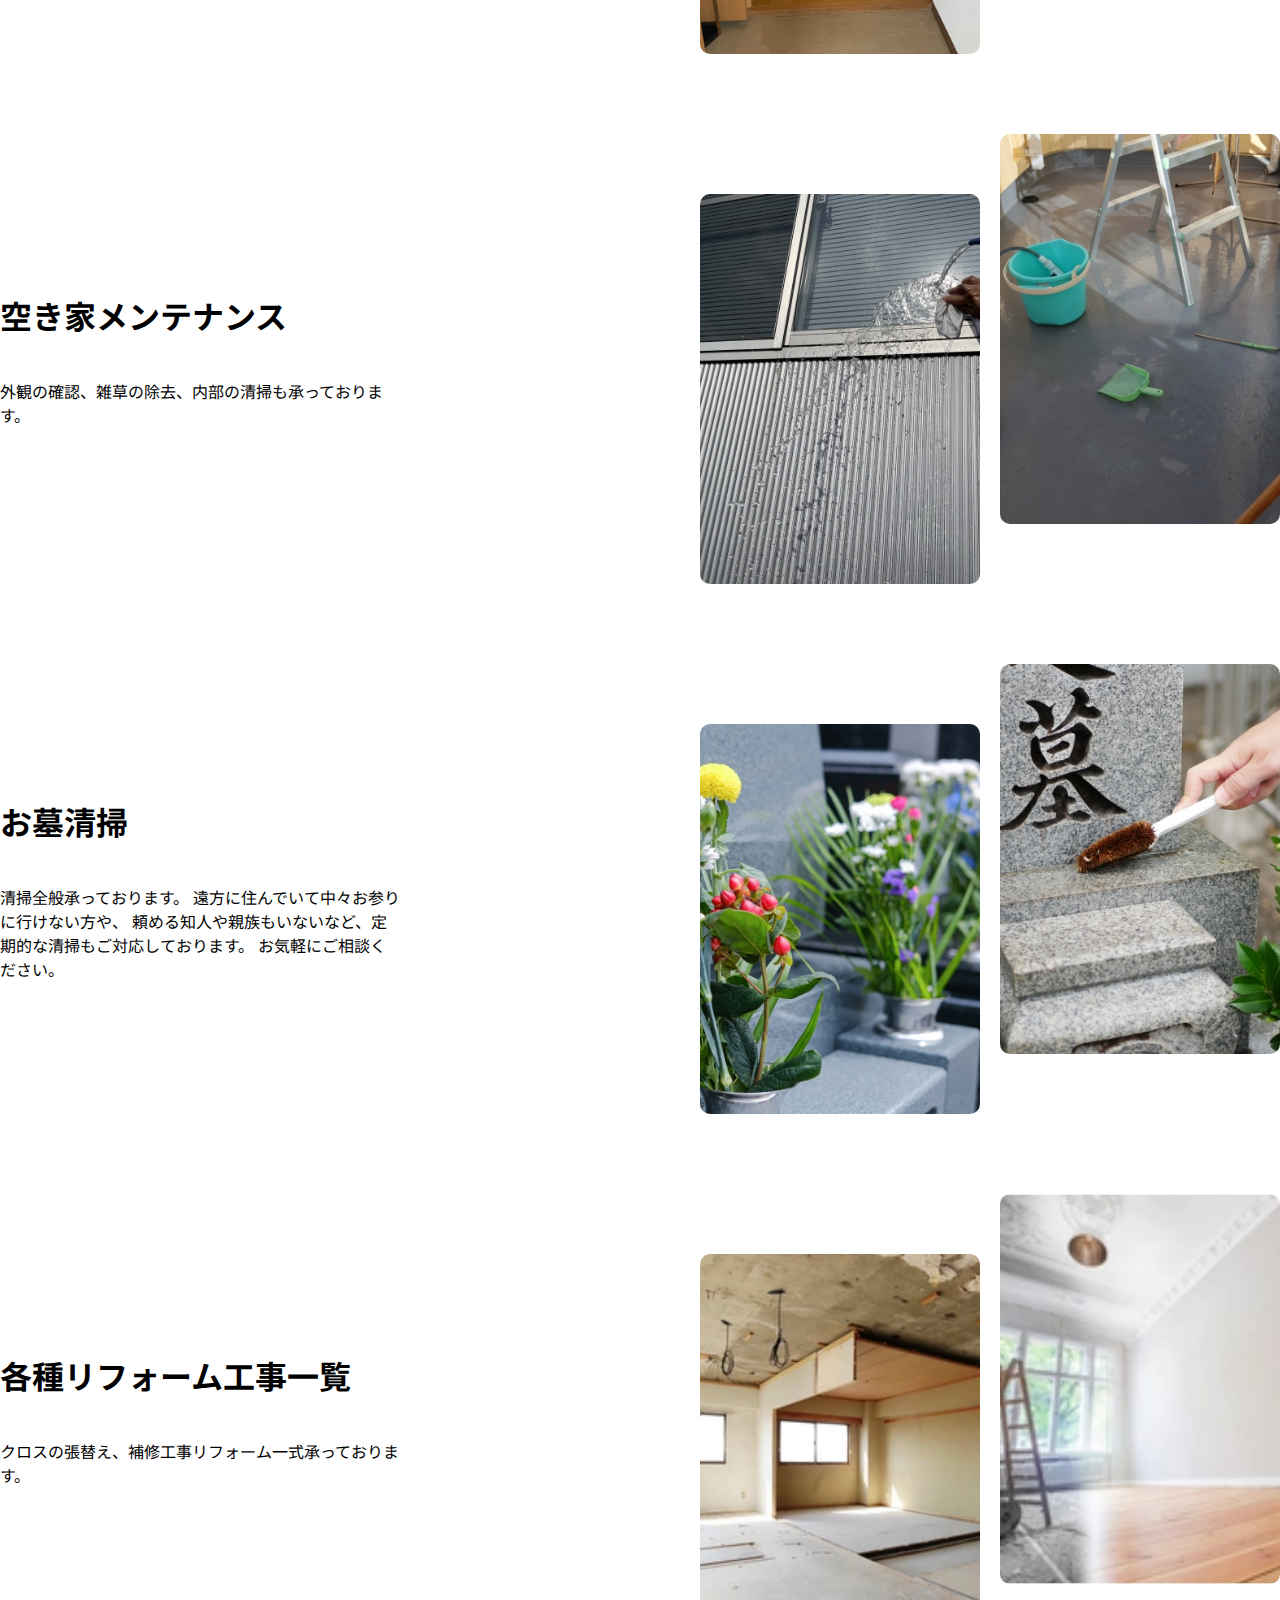
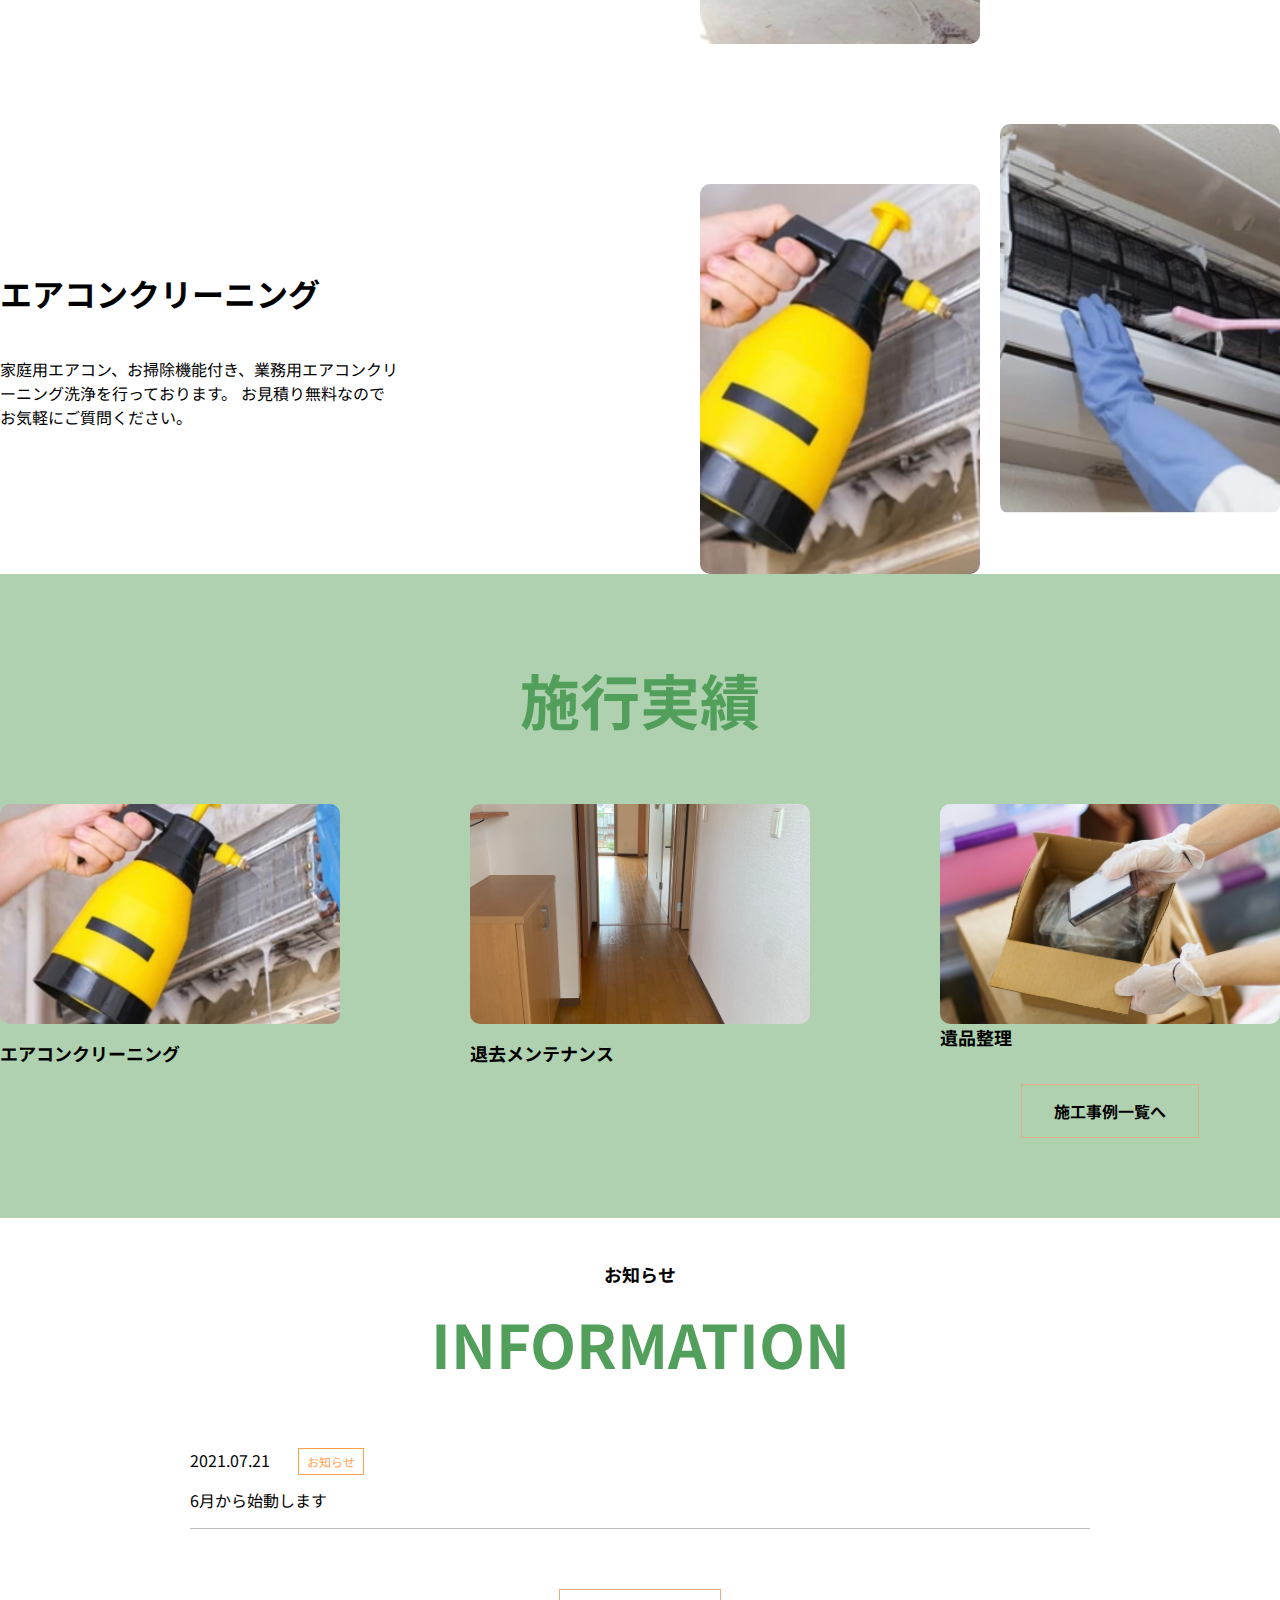
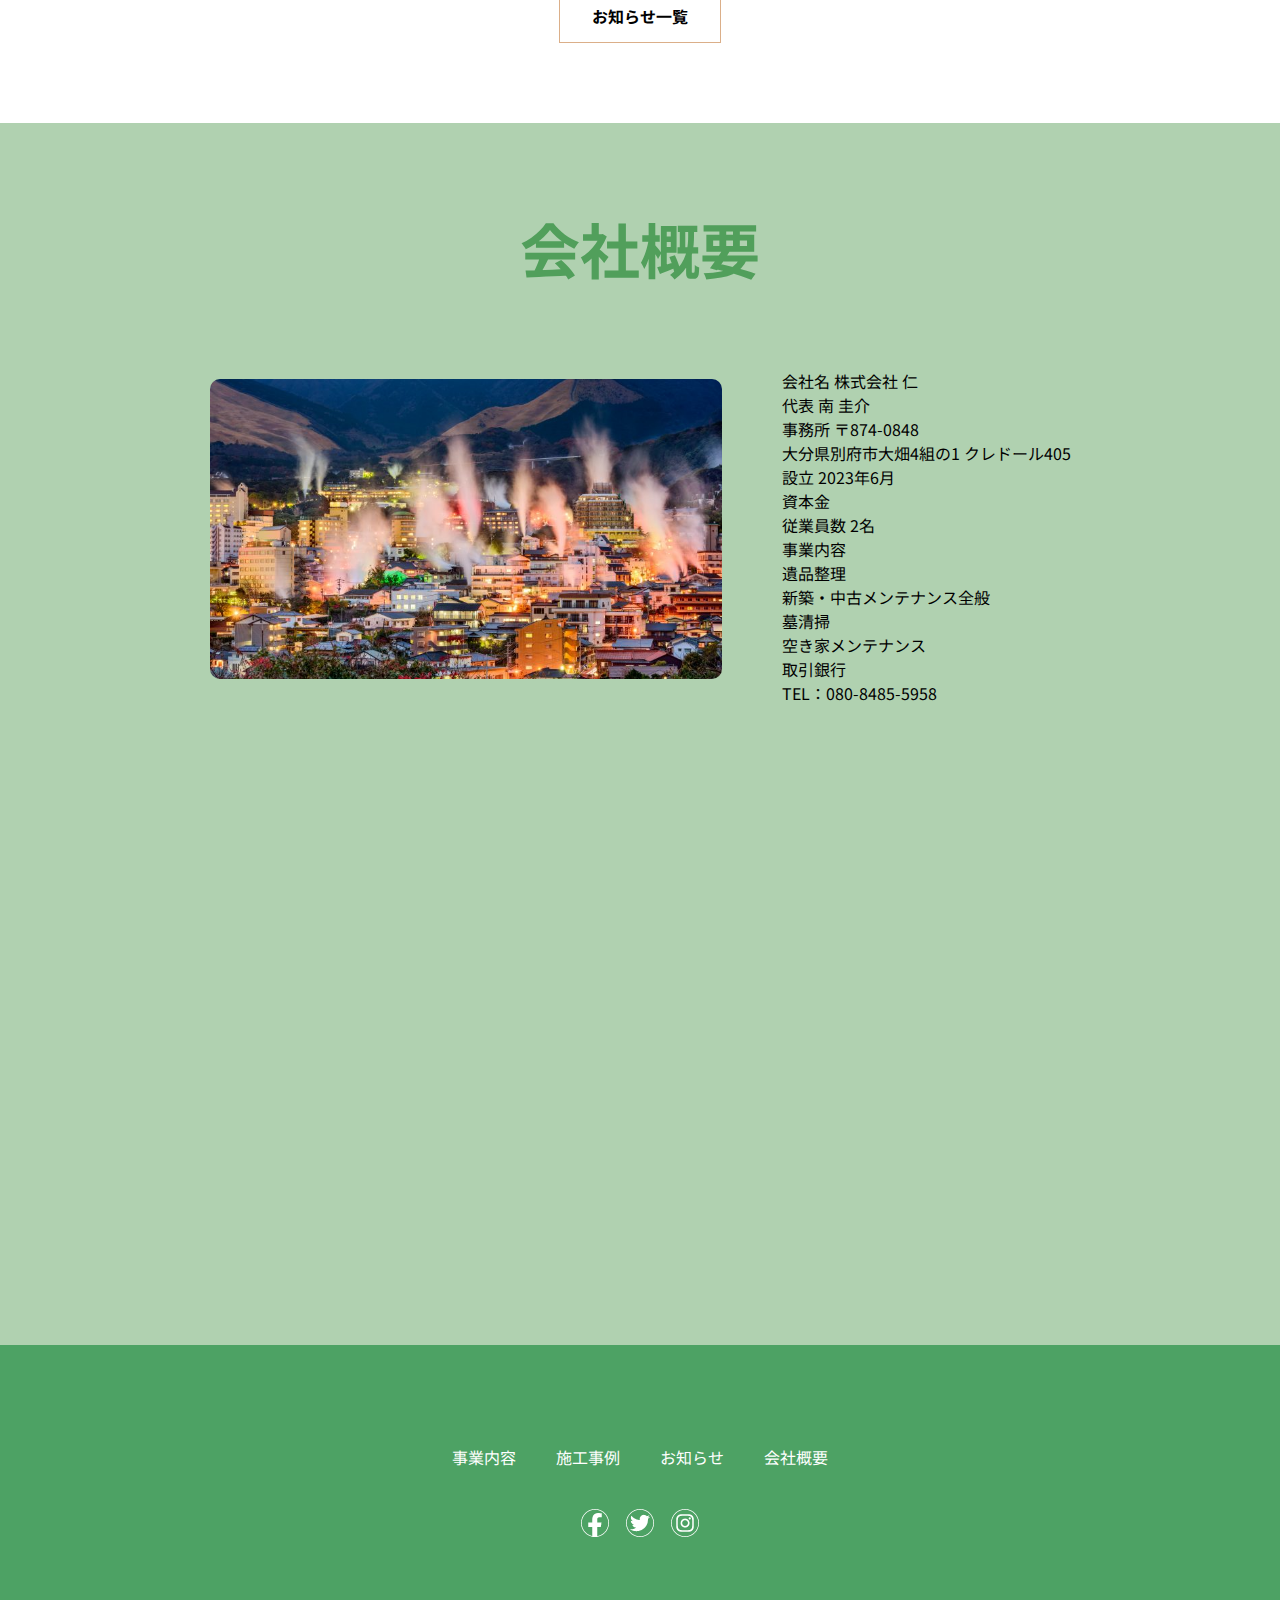
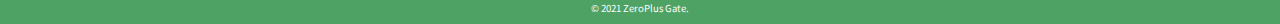
==== commit 02c732e5: "Add files via upload" ====
--- a/src/index.html
+++ b/src/index.html
@@ -283,16 +283,16 @@
             <div class="section-inner-s">
                 <h2 class="section-ttl __info">INFORMATION</h2>
 
-                <!-- <ul class="info-list">
+                <ul class="info-list">
                     <li class="info-item">
                         <span class="info-date">2021.07.21</span>
                        <span class="info-tag __orange">お知らせ</span>
                        <p class="info-txt">
                         <a href="info-single.html" class="info-link">
-                            「営業時間短縮要請」に伴う対応について
+                            6月から始動します
                         </a>
                        </p>
-                    <li class="info-item">
+                    <!-- <li class="info-item">
                         <span class="info-date">2021.07.12</span>
                        <span class="info-tag __red">NEW</span>
                        <p class="info-txt">
@@ -316,8 +316,8 @@
                             増税に伴う値上げについて
                         </a>
                        </p>
-                    </li>
-                </ul> -->
+                    </li> -->
+                </ul>
                 <div class="btn">
                     <a href="info.html" class="btn-link">お知らせ一覧</a>
                 </div>
